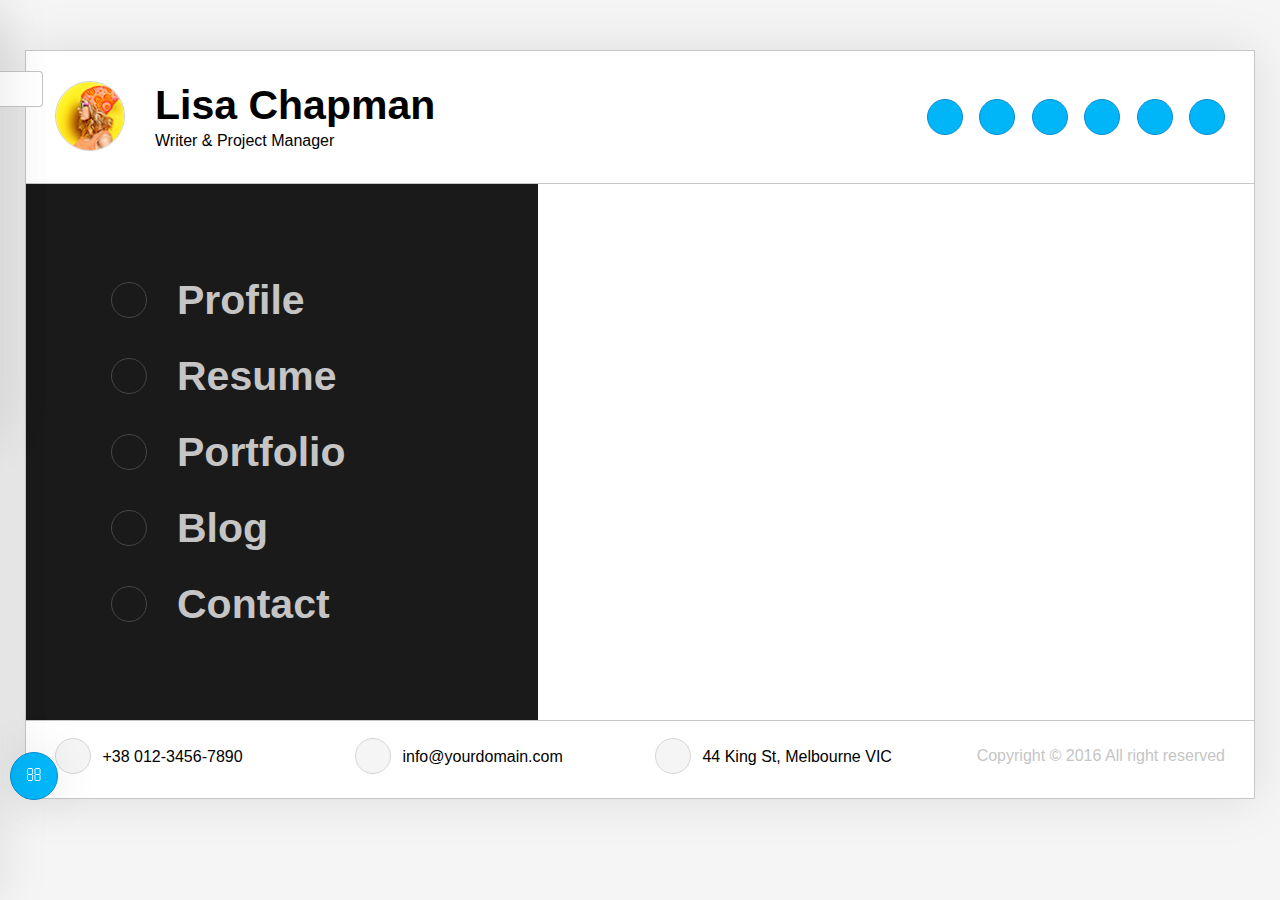
==== index.htm @ a6598695 "initial commit" ====
<!DOCTYPE html>
<!-- saved from url=(0043)https://envato.ukiedev.com/ukiecard/style5/ -->
<html lang="en" class=" js no-touch"><!--<![endif]--><head><meta http-equiv="Content-Type" content="text/html; charset=UTF-8">
    
    <title>Home | ukieCard</title>
    <meta name="author" content="ukieweb">
    <meta name="keywords" content="ukieCard, css3, template, html5 template">
    <meta name="description" content="ukieCard - Personal Vcard &amp; Resume HTML Template">
    <meta name="viewport" content="width=device-width, initial-scale=1, maximum-scale=1">
    <!-- Font Awesome -->
    <link type="text/css" media="all" href="./index_files/font-awesome.min.css" rel="stylesheet">
    <!-- Libs CSS -->
    <link type="text/css" media="all" href="./index_files/bootstrap.min.css" rel="stylesheet">
    <!-- Animate CSS -->
    <link type="text/css" media="all" href="./index_files/animate.css" rel="stylesheet">
    <!-- Template CSS -->
    <link rel="stylesheet" type="text/css" href="./index_files/component.css">
    <link type="text/css" media="all" href="./index_files/contact.form.css" rel="stylesheet">
    <link type="text/css" media="all" href="./index_files/style.css" rel="stylesheet">
    <!-- Switcher CSS -->
    <link type="text/css" media="all" href="./index_files/switcher.css" rel="stylesheet">
    <link href="./index_files/color-blue.css" rel="stylesheet" type="text/css" data-color="color-blue" media="all" id="stylesheet-new">
    <!-- Responsive CSS -->
    <link type="text/css" media="all" href="./index_files/respons.css" rel="stylesheet">
    <!-- Style Switcher -->
    <!-- Favicons -->
    <link rel="apple-touch-icon" sizes="144x144" href="https://envato.ukiedev.com/ukiecard/style5/assets/img/favicons/apple-touch-icon-144x144.png">
    <link rel="apple-touch-icon" sizes="114x114" href="https://envato.ukiedev.com/ukiecard/style5/assets/img/favicons/apple-touch-icon-114x114.png">
    <link rel="apple-touch-icon" sizes="72x72" href="https://envato.ukiedev.com/ukiecard/style5/assets/img/favicons/apple-touch-icon-72x72.png">
    <link rel="apple-touch-icon" href="https://envato.ukiedev.com/ukiecard/style5/assets/img/favicons/apple-touch-icon.png">
    <link rel="shortcut icon" href="https://envato.ukiedev.com/ukiecard/style5/assets/img/favicons/favicon.png">
    <!-- Google Fonts -->
    <link href="./index_files/css" rel="stylesheet" type="text/css">

</head>
<body>

<!-- Load page -->
<div class="animationload" style="display: none;">
    <div class="loader" style="display: none;"></div>
</div>
<!-- End load page -->

<div id="wraper">

    <!-- Start Head section -->
    <header class="head">
        <!-- start container -->
        <div class="container">
            <!-- start row -->
            <div class="row">
                <div class="col-xs-12 col-sm-7 col-lg-7">
                    <img class="foto" src="./index_files/avatar-woman.jpg" alt="Ukieweb">
                    <!-- Title Page -->
                    <h2 class="title-header">Lisa Chapman</h2>
                    <!-- Description Page -->
                    <h4 class="sub-title-header">Writer &amp; Project Manager</h4>
                </div>
                <div class="col-xs-12 col-sm-5 col-lg-5 text-right">
                    <!-- social icon -->
                    <div class="social">
                        <ul class="animated fadeIn visible" data-animation="fadeIn" data-animation-delay="600">
                            <!-- social icons -->
                            <li><a class="ukie-icons hover-animate" href="https://envato.ukiedev.com/ukiecard/style5/#"><i class="fa fa-facebook"></i></a></li>
                            <li><a class="ukie-icons hover-animate" href="https://envato.ukiedev.com/ukiecard/style5/#"><i class="fa fa-twitter"></i></a></li>
                            <li><a class="ukie-icons hover-animate" href="https://envato.ukiedev.com/ukiecard/style5/#"><i class="fa fa-linkedin"></i></a></li>
                            <li><a class="ukie-icons hover-animate" href="https://envato.ukiedev.com/ukiecard/style5/#"><i class="fa fa-google-plus"></i></a></li>
                            <li><a class="ukie-icons hover-animate" href="https://envato.ukiedev.com/ukiecard/style5/#"><i class="fa fa-dribbble"></i></a></li>
                            <li><a class="ukie-icons hover-animate" href="https://envato.ukiedev.com/ukiecard/style5/#"><i class="fa fa-youtube"></i></a></li>
                            <!--
                                <li><a class="ukie-icons hover-animate" href="#"><i class="fa fa-behance"></i></a></li>
                                <li><a class="ukie-icons hover-animate" href="#"><i class="fa fa-pinterest"></i></a></li>
                                <li><a class="ukie-icons hover-animate" href="#"><i class="fa fa-digg"></i></a></li>
                                <li><a class="ukie-icons hover-animate" href="#"><i class="fa fa-deviantart"></i></a></li>
                                <li><a class="ukie-icons hover-animate" href="#"><i class="fa fa-envelope-square"></i></a></li>
                                <li><a class="ukie-icons hover-animate" href="#"><i class="fa fa-delicious"></i></a></li>
                                <li><a class="ukie-icons hover-animate" href="#"><i class="fa fa-instagram"></i></a></li>
                                <li><a class="ukie-icons hover-animate" href="#"><i class="fa fa-dropbox"></i></a></li>
                                <li><a class="ukie-icons hover-animate" href="#"><i class="fa fa-skype"></i></a></li>
                                <li><a class="ukie-icons hover-animate" href="#"><i class="fa fa-tumblr"></i></a></li>
                                <li><a class="ukie-icons hover-animate" href="#"><i class="fa fa-vimeo-square"></i></a></li>
                                <li><a class="ukie-icons hover-animate" href="#"><i class="fa fa-flickr"></i></a></li>
                                <li><a class="ukie-icons hover-animate" href="#"><i class="fa fa-github-alt"></i></a></li>
                                <li><a class="ukie-icons hover-animate" href="#"><i class="fa fa-renren"></i></a></li>
                                <li><a class="ukie-icons hover-animate" href="#"><i class="fa fa-vk"></i></a></li>
                                <li><a class="ukie-icons hover-animate" href="#"><i class="fa fa-xing"></i></a></li>
                                <li><a class="ukie-icons hover-animate" href="#"><i class="fa fa-weibo"></i></a></li>
                                <li><a class="ukie-icons hover-animate" href="#"><i class="fa fa-rss"></i></a></li>
                            -->
                        </ul>
                    </div>
                    <!-- end social icon -->
                </div>
            </div>
            <!-- end row -->
        </div>
        <!-- end container -->
    </header>
    <!-- End Head section -->


    <!-- Start Home-menu section -->
    <section class="home-content">
        <!-- start container -->
        <div class="container">
            <!-- start row -->
            <div class="row">
                <div class="col-xs-12 col-sm-5 col-lg-5 ">
                    <!-- Start Menu section -->
                    <nav class="menu-style4">
                        <!-- start container -->
                        <div class="container">
                            <!-- start row -->
                            <div class="row">
                                <ul>
                                    <li>
                                        <!-- start menu block (profile) -->
                                        <a href="https://envato.ukiedev.com/ukiecard/style5/profile.html" class="menu-li hover-animate">
                                            <!-- icon menu block -->
                                                <span class="ukie-icons hover-animate">
                                                    <i class="fa fa-commenting" aria-hidden="true"></i>
                                                </span>
                                            <!-- name menu block -->
                                            <h2 class="title-header">Profile</h2>
                                        </a>
                                        <!-- end menu block (profile) -->
                                    </li>
                                    <li>
                                        <!-- start menu block (resume) -->
                                        <a href="https://envato.ukiedev.com/ukiecard/style5/resume.html" class="menu-li hover-animate">

                                            <!-- icon menu block -->
                                                <span class="ukie-icons hover-animate">
                                                    <i class="fa fa-file" aria-hidden="true"></i>
                                                </span>
                                            <!-- name menu block -->
                                            <h2 class="title-header">Resume</h2>
                                        </a>
                                        <!-- end menu block (resume) -->
                                    </li>
                                    <li>
                                        <!-- start menu block (portfolio) -->
                                        <a href="https://envato.ukiedev.com/ukiecard/style5/portfolio.html" class="menu-li hover-animate">
                                            <!-- icon menu block -->
                                                <span class="ukie-icons hover-animate">
                                                    <i class="fa fa-folder-open" aria-hidden="true"></i>
                                                </span>
                                            <!-- name menu block -->
                                            <h2 class="title-header">Portfolio</h2>
                                        </a>
                                        <!-- end menu block (portfolio) -->
                                    </li>
                                    <li>
                                        <!-- start menu block (blog) -->
                                        <a href="https://envato.ukiedev.com/ukiecard/style5/blog.html" class="menu-li hover-animate">
                                            <!-- icon menu block -->
                                                <span class="ukie-icons hover-animate">
                                                    <i class="fa fa-pencil" aria-hidden="true"></i>
                                                </span>
                                            <!-- name menu block -->
                                            <h2 class="title-header">Blog</h2>
                                        </a>
                                        <!-- end menu block (portfolio) -->
                                    </li>
                                    <li>
                                        <!-- start menu block (contact) -->
                                        <a href="https://envato.ukiedev.com/ukiecard/style5/contact.html" class="menu-li hover-animate">
                                            <!-- icon menu block -->
                                                <span class="ukie-icons hover-animate">
                                                    <i class="fa fa-envelope" aria-hidden="true"></i>
                                                </span>
                                            <!-- name menu block -->
                                            <h2 class="title-header">Contact</h2>
                                        </a>
                                        <!-- end menu block (contact) -->
                                    </li>
                                </ul>
                            </div>
                            <!-- end row -->
                        </div>
                        <!-- end container -->
                    </nav>
                    <!-- End Menu section -->
                </div>
                <div class="col-xs-12 col-sm-7 col-lg-7 text-right">
                    <!-- Your foto -->
                    <div class="foto-content-woman" style="background-image: url(&#39;./assets/img/woman-photo.jpg&#39;);">
                    </div>
                    <!-- end your foto -->
                </div>

            </div>
            <!-- end row -->
        </div>
        <!-- end container -->
    </section>
    <!-- End Home-header section -->


    <!-- Start Footer section -->
    <footer class="footer">
        <!-- start container -->
        <div class="container">
            <!-- start row -->
            <div class="row">
                <!-- start phone number -->
                <div class="col-xs-12 col-sm-6 col-lg-3">
                    <a href="https://envato.ukiedev.com/ukiecard/style5/#" class="hover-animate">
                        <span class="ukie-icons hover-animate"><i class="fa fa-phone"></i></span> +38 012-3456-7890
                    </a>
                </div>
                <!-- end phone number -->
                <!-- start email -->
                <div class="col-xs-12 col-sm-6 col-lg-3">
                    <a href="https://envato.ukiedev.com/ukiecard/style5/#" class="hover-animate">
                        <span class="ukie-icons hover-animate"><i class="fa fa-paper-plane"></i></span>
                        info@yourdomain.com
                    </a>
                </div>
                <!-- end email -->
                <!-- start address -->
                <div class="col-xs-12 col-sm-6 col-lg-3">
                    <a href="https://envato.ukiedev.com/ukiecard/style5/#" class="hover-animate">
                        <span class="ukie-icons hover-animate"><i class="fa fa-map-marker"></i></span> 44 King St,
                        Melbourne VIC
                    </a>
                </div>
                <!-- end address -->
                <!-- start Copyright -->
                <div class="col-xs-12 col-sm-6 col-lg-3 text-right">
                    <span class="copyright">Copyright © 2016 All right reserved</span>
                </div>
                <!-- end Copyright -->
            </div>
            <!-- end row -->
        </div>
        <!-- end container -->
    </footer>
    <!-- End Footer section -->

</div>

<!-- Scroll to Top -->
<a href="https://envato.ukiedev.com/ukiecard/style5/#" class="btn hover-animate scrollToTop"><i class="fa fa-angle-up"></i></a>
<!-- End Scroll to Top -->

<!-- Style Switcher -->
<!-- delete this from site once you have decided on a colour scheme - follow documentation for insructions -->
<div class="style-switcher style-off">

    <div class="row">
        <div class="col-xs-12 col-sm-12 col-lg-12 text-center">

            <div class="switch-colours clearfix">
                <div class="set clearfix">

                    <h3 class="lighter">Select A Color</h3>

                    <a href="https://envato.ukiedev.com/ukiecard/style5/color-blue" class="new-colour color-blue" id="color-blue" data-color="#00b6f9"></a>
                    <a href="https://envato.ukiedev.com/ukiecard/style5/color-orange" class="new-colour color-orange" id="color-orange" data-color="#ffc400"></a>
                    <a href="https://envato.ukiedev.com/ukiecard/style5/color-purple" class="new-colour color-purple" id="color-purple" data-color="#7c4dff"></a>
                    <a href="https://envato.ukiedev.com/ukiecard/style5/color-green" class="new-colour color-green" id="color-green" data-color="#9ccc65"></a>
                    <a href="https://envato.ukiedev.com/ukiecard/style5/color-red" class="new-colour color-red" id="color-red" data-color="#ff7043"></a>
                    <a href="https://envato.ukiedev.com/ukiecard/style5/color-brown" class="new-colour color-brown" id="color-brown" data-color="#ae8c64"></a>

                    <h3 class="lighter">Select A Background</h3>
                    <a href="https://envato.ukiedev.com/ukiecard/style5/bg-white" class="new-bg bg-white" data-bg="#ffffff"></a>
                    <a href="https://envato.ukiedev.com/ukiecard/style5/bg-grey" class="new-bg bg-grey" data-bg="#f5f5f5"></a>
                    <a href="https://envato.ukiedev.com/ukiecard/style5/bg-light-blue" class="new-bg bg-light-blue" data-bg="#cfd8dc"></a>
                    <a href="https://envato.ukiedev.com/ukiecard/style5/bg-dark-blue" class="new-bg bg-dark-blue" data-bg="#263238"></a>
                    <a href="https://envato.ukiedev.com/ukiecard/style5/bg-dark-purple" class="new-bg bg-dark-purple" data-bg="#1e1f38"></a>
                    <a href="https://envato.ukiedev.com/ukiecard/style5/bg-brown" class="new-bg bg-brown" data-bg="#383231"></a>

                    <h3 class="lighter">Select A Shadow</h3>

                    <div class="switch">
                        <input type="checkbox" name="box_shadow" id="box_shadow">
                        <label><i></i></label>
                    </div>

                </div>
                <!-- end set -->
            </div>

            <div class="style-open">
                <i class="fa fa-tint"></i>
            </div>
            <!-- end style-open -->

        </div>
    </div>
    <!-- end row -->


</div>
<!-- end Style Switcher -->

<!-- Style Contact Form -->
<!-- delete this from site once you have decided on a colour scheme - follow documentation for insructions -->
<!-- Button Style open -->
<div class="style-open-form animated hi-icon-effect-8 undefined visible">
    <i class="hi-icon fa fa-envelope-o ukie-icons hover-animate hi-icon-mobile"></i>
</div>
<!-- End Button Style open -->
<div class="style-contact-form style-off-form">
    <div class="row">
        <div class="col-xs-12 col-sm-12 col-lg-12 ">
            <!-- Start Contact Form -->
            <div class="contact-form">
                <div class="btn-close-form">
                </div>
                <h3 class="title title-contact">Contact Me</h3>
                <p>Use this form to tell me about your project goals and needs. I will be in touch within 24 hours.</p>
                <form action="https://envato.ukiedev.com/ukiecard/style5/assets/php/contact.php" id="contact-form-panel" method="post">
                    <input type="text" id="user-name-panel" name="user-name" value="" placeholder="Name">
                    <input type="email" id="user-email-panel" name="user-email" value="" placeholder="Email">
                    <input type="hidden" id="user-status-panel" name="user-status" value="1">
                    <textarea id="user-message-panel" name="user-message" placeholder="Message"></textarea>
                    <div class="footer-form">
                        <input type="submit" id="submit-btn-panel" class="btn btn-color hover-animate" value="Send Message">
                        <div class="info-message-form">
                            <p>Please fill out all the fields!</p>
                            <span class="close-msg"><i class="fa fa-close"></i></span>
                        </div>
                    </div>
                </form>
            </div>
            <!-- End Contact Form -->
            <!-- End style-open -->
        </div>
    </div>
    <!-- End row -->
</div>
<!-- End Style Contact Form -->

<!-- Scripts -->
<script src="./index_files/jquery-1.11.2.min.js" type="text/javascript"></script>
<script src="./index_files/bootstrap.min.js" type="text/javascript"></script>
<script src="./index_files/jquery.appear.js" type="text/javascript"></script>
<script src="./index_files/jquery.mixitup.min.js" type="text/javascript"></script>
<script src="./index_files/owl.carousel.min.js" type="text/javascript"></script>
<script src="./index_files/jquery.flexslider-min.js" type="text/javascript"></script>
<script src="./index_files/jquery.inview.min.js" type="text/javascript"></script>
<script src="./index_files/jquery.knob.min.js" type="text/javascript"></script>
<script src="./index_files/jquery.cookie.js" type="text/javascript"></script>
<script src="./index_files/jquery.ratyli.js" type="text/javascript"></script>
<script src="./index_files/modernizr.custom.js" type="text/javascript"></script>
<script src="./index_files/contact_scripts.js" type="text/javascript"></script>
<script src="./index_files/scripts.js" type="text/javascript"></script>

</body></html>
---- index_files/component.css ----
@font-face {
	font-family: 'FontAwesome';
	font-weight: normal;
	font-style: normal;
}

.hi-icon-wrap {
	text-align: center;
	margin: 0 auto;
	padding: 2em 0 3em;
}

.hi-icon {
	display: inline-block;
	font-size: 0px;
	cursor: pointer;
	margin: 15px 30px;
	width: 90px;
	height: 90px;
	border-radius: 50%;
	text-align: center;
	position: relative;
	z-index: 1;
	color: #fff;
}

.hi-icon:after {
	pointer-events: none;
	position: absolute;
	width: 100%;
	height: 100%;
	border-radius: 50%;
	content: '';
	-webkit-box-sizing: content-box; 
	-moz-box-sizing: content-box; 
	box-sizing: content-box;
}

.hi-icon:before {
	font-family: 'FontAwesome';
	speak: none;
	font-size: 48px;
	line-height: 90px;
	font-style: normal;
	font-weight: normal;
	font-variant: normal;
	text-transform: none;
	display: block;
	-webkit-font-smoothing: antialiased;
}

/* Effect 1 */
.hi-icon-effect-1 .hi-icon {
	background: rgba(255,255,255,0.1);
	-webkit-transition: background 0.2s, color 0.2s;
	-moz-transition: background 0.2s, color 0.2s;
	transition: background 0.2s, color 0.2s;
}

.hi-icon-effect-1 .hi-icon:after {
	top: -7px;
	left: -7px;
	padding: 7px;
	box-shadow: 0 0 0 4px #fff;
	-webkit-transition: -webkit-transform 0.2s, opacity 0.2s;
	-webkit-transform: scale(.8);
	-moz-transition: -moz-transform 0.2s, opacity 0.2s;
	-moz-transform: scale(.8);
	-ms-transform: scale(.8);
	transition: transform 0.2s, opacity 0.2s;
	transform: scale(.8);
	opacity: 0;
}

/* Effect 1a */
.hi-icon-effect-1a .hi-icon:hover {
	background: rgba(255,255,255,1);
	color: #41ab6b;
}

.hi-icon-effect-1a .hi-icon:hover:after {
	-webkit-transform: scale(1);
	-moz-transform: scale(1);
	-ms-transform: scale(1);
	transform: scale(1);
	opacity: 1;
}

/* Effect 1b */
.hi-icon-effect-1b .hi-icon:hover {
	background: rgba(255,255,255,1);
	color: #41ab6b;
}

.hi-icon-effect-1b .hi-icon:after {
	-webkit-transform: scale(1.2);
	-moz-transform: scale(1.2);
	-ms-transform: scale(1.2);
	transform: scale(1.2);
}

.hi-icon-effect-1b .hi-icon:hover:after {
	-webkit-transform: scale(1);
	-moz-transform: scale(1);
	-ms-transform: scale(1);
	transform: scale(1);
	opacity: 1;
}

/* Effect 2 */
.hi-icon-effect-2 .hi-icon {
	color: #eea303;
	box-shadow: 0 0 0 3px #fff;
	-webkit-transition: color 0.3s;
	-moz-transition: color 0.3s;
	transition: color 0.3s;
}

.hi-icon-effect-2 .hi-icon:after {
	top: -2px;
	left: -2px;
	padding: 2px;
	z-index: -1;
	background: #fff;
	-webkit-transition: -webkit-transform 0.2s, opacity 0.2s;
	-moz-transition: -moz-transform 0.2s, opacity 0.2s;
	transition: transform 0.2s, opacity 0.2s;
}

/* Effect 2a */
.hi-icon-effect-2a .hi-icon:hover {
	color: #eea303;
}

.hi-icon-effect-2a .hi-icon:hover:after {
	-webkit-transform: scale(0.85);
	-moz-transform: scale(0.85);
	-ms-transform: scale(0.85);
	transform: scale(0.85);
}

/* Effect 2b */
.hi-icon-effect-2b .hi-icon:hover:after {
	-webkit-transform: scale(0);
	-moz-transform: scale(0);
	-ms-transform: scale(0);
	transform: scale(0);
	opacity: 0;
	-webkit-transition: -webkit-transform 0.4s, opacity 0.2s;
	-moz-transition: -moz-transform 0.4s, opacity 0.2s;
	transition: transform 0.4s, opacity 0.2s;
}

.hi-icon-effect-2b .hi-icon:hover {
	color: #fff;
}

/* Effect 3 */
.hi-icon-effect-3 .hi-icon {
	box-shadow: 0 0 0 4px #fff;
	-webkit-transition: color 0.3s;
	-moz-transition: color 0.3s;
	transition: color 0.3s;
}

.hi-icon-effect-3 .hi-icon:after {
	top: -2px;
	left: -2px;
	padding: 2px;
	z-index: -1;
	background: #fff;
	-webkit-transition: -webkit-transform 0.2s, opacity 0.3s;
	-moz-transition: -moz-transform 0.2s, opacity 0.3s;
	transition: transform 0.2s, opacity 0.3s;
}

/* Effect 3a */
.hi-icon-effect-3a .hi-icon {
	color: #f06060;
}

.hi-icon-effect-3a .hi-icon:hover {
	color: #fff;
}

.hi-icon-effect-3a .hi-icon:hover:after {
	-webkit-transform: scale(1.3);
	-moz-transform: scale(1.3);
	-ms-transform: scale(1.3);
	transform: scale(1.3);
	opacity: 0;
}

/* Effect 3b */
.hi-icon-effect-3b .hi-icon {
	color: #fff;
}

.hi-icon-effect-3b .hi-icon:hover {
	color: #f06060;
}

.hi-icon-effect-3b .hi-icon:after {
	-webkit-transform: scale(1.3);
	-moz-transform: scale(1.3);
	-ms-transform: scale(1.3);
	transform: scale(1.3);
	opacity: 0;
}

.hi-icon-effect-3b .hi-icon:hover:after {
	-webkit-transform: scale(1);
	-moz-transform: scale(1);
	-ms-transform: scale(1);
	transform: scale(1);
	opacity: 1;
}

/* Effect 4 */
.hi-icon-effect-4 .hi-icon {
	width: 92px;
	height: 92px;
	box-shadow: 0 0 0 4px rgba(255,255,255,1);	
}

.hi-icon-effect-4a .hi-icon {
	-webkit-transition: box-shadow 0.2s;
	-moz-transition: box-shadow 0.2s;
	transition: box-shadow 0.2s;
}

.hi-icon-effect-4 .hi-icon:before {
	line-height: 92px;
}

.hi-icon-effect-4 .hi-icon:after {
	top: -4px;
	left: -4px;
	padding: 0;
	z-index: 10;
	border: 4px dashed #fff;
}

.hi-icon-effect-4 .hi-icon:hover {
	box-shadow: 0 0 0 0 rgba(255,255,255,0);
	color: #fff;
}

/* Effect 4b */
.hi-icon-effect-4b .hi-icon:hover {
	-webkit-transition: box-shadow 0.2s;
	-moz-transition: box-shadow 0.2s;
	transition: box-shadow 0.2s;
}

.hi-icon-effect-4b .hi-icon:hover:after {
	-webkit-animation: spinAround 9s linear infinite;
	-moz-animation: spinAround 9s linear infinite;
	animation: spinAround 9s linear infinite;
}

@-webkit-keyframes spinAround {
	from {
		-webkit-transform: rotate(0deg)
	}
	to {
		-webkit-transform: rotate(360deg);
	}
}
@-moz-keyframes spinAround {
	from {
		-moz-transform: rotate(0deg)
	}
	to {
		-moz-transform: rotate(360deg);
	}
}
@keyframes spinAround {
	from {
		transform: rotate(0deg)
	}
	to {
		transform: rotate(360deg);
	}
}

/* Effect 5 */
.hi-icon-effect-5 .hi-icon {
	box-shadow: 0 0 0 4px rgba(255,255,255,1);
	overflow: hidden;
	-webkit-transition: background 0.3s, color 0.3s, box-shadow 0.3s;
	-moz-transition: background 0.3s, color 0.3s, box-shadow 0.3s;
	transition: background 0.3s, color 0.3s, box-shadow 0.3s;
}

.hi-icon-effect-5 .hi-icon:after {
	display: none;
}

.hi-icon-effect-5 .hi-icon:hover {
	background: rgba(255,255,255,1);
	color: #702fa8;
	box-shadow: 0 0 0 8px rgba(255,255,255,0.3);
}

.hi-icon-effect-5a .hi-icon:hover:before {
	-webkit-animation: toRightFromLeft 0.3s forwards;
	-moz-animation: toRightFromLeft 0.3s forwards;
	animation: toRightFromLeft 0.3s forwards;
}

@-webkit-keyframes toRightFromLeft {
	49% {
		-webkit-transform: translate(100%);
	}
	50% {
		opacity: 0;
		-webkit-transform: translate(-100%);
	}
	51% {
		opacity: 1;
	}
}
@-moz-keyframes toRightFromLeft {
	49% {
		-moz-transform: translate(100%);
	}
	50% {
		opacity: 0;
		-moz-transform: translate(-100%);
	}
	51% {
		opacity: 1;
	}
}
@keyframes toRightFromLeft {
	49% {
		transform: translate(100%);
	}
	50% {
		opacity: 0;
		transform: translate(-100%);
	}
	51% {
		opacity: 1;
	}
}

.hi-icon-effect-5b .hi-icon:hover:before {
	-webkit-animation: toLeftFromRight 0.3s forwards;
	-moz-animation: toLeftFromRight 0.3s forwards;
	animation: toLeftFromRight 0.3s forwards;
}

@-webkit-keyframes toLeftFromRight {
	49% {
		-webkit-transform: translate(-100%);
	}
	50% {
		opacity: 0;
		-webkit-transform: translate(100%);
	}
	51% {
		opacity: 1;
	}
}
@-moz-keyframes toLeftFromRight {
	49% {
		-moz-transform: translate(-100%);
	}
	50% {
		opacity: 0;
		-moz-transform: translate(100%);
	}
	51% {
		opacity: 1;
	}
}
@keyframes toLeftFromRight {
	49% {
		transform: translate(-100%);
	}
	50% {
		opacity: 0;
		transform: translate(100%);
	}
	51% {
		opacity: 1;
	}
}

.hi-icon-effect-5c .hi-icon:hover:before {
	-webkit-animation: toTopFromBottom 0.3s forwards;
	-moz-animation: toTopFromBottom 0.3s forwards;
	animation: toTopFromBottom 0.3s forwards;
}

@-webkit-keyframes toTopFromBottom {
	49% {
		-webkit-transform: translateY(-100%);
	}
	50% {
		opacity: 0;
		-webkit-transform: translateY(100%);
	}
	51% {
		opacity: 1;
	}
}
@-moz-keyframes toTopFromBottom {
	49% {
		-moz-transform: translateY(-100%);
	}
	50% {
		opacity: 0;
		-moz-transform: translateY(100%);
	}
	51% {
		opacity: 1;
	}
}
@keyframes toTopFromBottom {
	49% {
		transform: translateY(-100%);
	}
	50% {
		opacity: 0;
		transform: translateY(100%);
	}
	51% {
		opacity: 1;
	}
}

.hi-icon-effect-5d .hi-icon:hover:before {
	-webkit-animation: toBottomFromTop 0.3s forwards;
	-moz-animation: toBottomFromTop 0.3s forwards;
	animation: toBottomFromTop 0.3s forwards;
}

@-webkit-keyframes toBottomFromTop {
	49% {
		-webkit-transform: translateY(100%);
	}
	50% {
		opacity: 0;
		-webkit-transform: translateY(-100%);
	}
	51% {
		opacity: 1;
	}
}
@-moz-keyframes toBottomFromTop {
	49% {
		-moz-transform: translateY(100%);
	}
	50% {
		opacity: 0;
		-moz-transform: translateY(-100%);
	}
	51% {
		opacity: 1;
	}
}
@keyframes toBottomFromTop {
	49% {
		transform: translateY(100%);
	}
	50% {
		opacity: 0;
		transform: translateY(-100%);
	}
	51% {
		opacity: 1;
	}
}

/* Effect 6 */
.hi-icon-effect-6 .hi-icon {
	box-shadow: 0 0 0 4px rgba(255,255,255,1);
	-webkit-transition: background 0.2s, color 0.2s;
	-moz-transition: background 0.2s, color 0.2s;
	transition: background 0.2s, color 0.2s;
}

.hi-icon-effect-6 .hi-icon:hover {
	background: rgba(255,255,255,1);
	color: #64bb5d;
}

.hi-icon-effect-6 .hi-icon:hover:before {
	-webkit-animation: spinAround 2s linear infinite;
	-moz-animation: spinAround 2s linear infinite;
	animation: spinAround 2s linear infinite;
}

/* Effect 7 */
.hi-icon-effect-7 .hi-icon {
	box-shadow: 0 0 0 4px rgba(255,255,255,1);
	-webkit-transition: background 0.2s, color 0.2s;
	-moz-transition: background 0.2s, color 0.2s;
	transition: background 0.2s, color 0.2s;	
}

.hi-icon-effect-7 .hi-icon:hover {
	color: #fff;
}

.hi-icon-effect-7 .hi-icon:after {
	top: -8px;
	left: -8px;
	padding: 8px;
	z-index: -1;
	opacity: 0;
}

/* Effect 7a */
.hi-icon-effect-7a .hi-icon:after {
	box-shadow: 0 0 0 rgba(255,255,255,1);
	-webkit-transition: opacity 0.2s, box-shadow 0.2s;
	-moz-transition: opacity 0.2s, box-shadow 0.2s;
	transition: opacity 0.2s, box-shadow 0.2s;
}

.hi-icon-effect-7a .hi-icon:hover:after {
	opacity: 1;
	box-shadow: 3px 3px 0 rgba(255,255,255,1);
}

.hi-icon-effect-7a .hi-icon:before {
	-webkit-transform: scale(0.8);
	-moz-transform: scale(0.8);
	-ms-transform: scale(0.8);
	transform: scale(0.8);
	opacity: 0.7;
	-webkit-transition: -webkit-transform 0.2s, opacity 0.2s;
	-moz-transition: -moz-transform 0.2s, opacity 0.2s;
	transition: transform 0.2s, opacity 0.2s;
}

.hi-icon-effect-7a .hi-icon:hover:before {
	-webkit-transform: scale(1);
	-moz-transform: scale(1);
	-ms-transform: scale(1);
	transform: scale(1);
	opacity: 1;
}

/* Effect 7b */
.hi-icon-effect-7b .hi-icon:after {
	box-shadow: 3px 3px rgba(255,255,255,1);
	-webkit-transform: rotate(-90deg);
	-moz-transform: rotate(-90deg);
	-ms-transform: rotate(-90deg);
	transform: rotate(-90deg);
	-webkit-transition: opacity 0.2s, -webkit-transform 0.2s;
	-moz-transition: opacity 0.2s, -moz-transform 0.2s;
	transition: opacity 0.2s, transform 0.2s;
}

.hi-icon-effect-7b .hi-icon:hover:after {
	opacity: 1;
	-webkit-transform: rotate(0deg);
	-moz-transform: rotate(0deg);
	-ms-transform: rotate(0deg);
	transform: rotate(0deg);
}

.hi-icon-effect-7b .hi-icon:before {
	-webkit-transform: scale(0.8);
	-moz-transform: scale(0.8);
	-ms-transform: scale(0.8);
	transform: scale(0.8);
	opacity: 0.7;
	-webkit-transition: -webkit-transform 0.2s, opacity 0.2s;
	-moz-transition: -moz-transform 0.2s, opacity 0.2s;
	transition: transform 0.2s, opacity 0.2s;
}

.hi-icon-effect-7b .hi-icon:hover:before {
	-webkit-transform: scale(1);
	-moz-transform: scale(1);
	-ms-transform: scale(1);
	transform: scale(1);
	opacity: 1;
}

/* Effect 8 */
.hi-icon-effect-8 .hi-icon {
	background: rgba(255,255,255,0.1);
	-webkit-transition: -webkit-transform ease-out 0.1s, background 0.2s;
	-moz-transition: -moz-transform ease-out 0.1s, background 0.2s;
	transition: transform ease-out 0.1s, background 0.2s;
}

.hi-icon-effect-8 .hi-icon:after {
	top: 0;
	left: 0;
	padding: 0;
	z-index: -1;
	box-shadow: 0 0 0 2px rgba(255,255,255,0.1);
	opacity: 0;
	-webkit-transform: scale(0.9);
	-moz-transform: scale(0.9);
	-ms-transform: scale(0.9);
	transform: scale(0.9);
}

.hi-icon-effect-8 .hi-icon:hover {
	background: rgba(255,255,255,0.05);
	-webkit-transform: scale(0.93);
	-moz-transform: scale(0.93);
	-ms-transform: scale(0.93);
	transform: scale(0.93);
	color: #fff;
}

.hi-icon-effect-8 .hi-icon:hover:after {
	-webkit-animation: sonarEffect 1.3s ease-out 75ms;
	-moz-animation: sonarEffect 1.3s ease-out 75ms;
	animation: sonarEffect 1.3s ease-out 75ms;
}

@-webkit-keyframes sonarEffect {
	0% {
		opacity: 0.3;
	}
	40% {
		opacity: 0.5;
		box-shadow: 0 0 0 2px rgba(255,255,255,0.1), 0 0 10px 10px #3851bc, 0 0 0 10px rgba(255,255,255,0.5);
	}
	100% {
		box-shadow: 0 0 0 2px rgba(255,255,255,0.1), 0 0 10px 10px #3851bc, 0 0 0 10px rgba(255,255,255,0.5);
		-webkit-transform: scale(1.5);
		opacity: 0;
	}
}
@-moz-keyframes sonarEffect {
	0% {
		opacity: 0.3;
	}
	40% {
		opacity: 0.5;
		box-shadow: 0 0 0 2px rgba(255,255,255,0.1), 0 0 10px 10px #3851bc, 0 0 0 10px rgba(255,255,255,0.5);
	}
	100% {
		box-shadow: 0 0 0 2px rgba(255,255,255,0.1), 0 0 10px 10px #3851bc, 0 0 0 10px rgba(255,255,255,0.5);
		-moz-transform: scale(1.5);
		opacity: 0;
	}
}
@keyframes sonarEffect {
	0% {
		opacity: 0.3;
	}
	40% {
		opacity: 0.5;
		box-shadow: 0 0 0 2px rgba(255,255,255,0.1), 0 0 10px 10px #3851bc, 0 0 0 10px rgba(255,255,255,0.5);
	}
	100% {
		box-shadow: 0 0 0 2px rgba(255,255,255,0.1), 0 0 10px 10px #3851bc, 0 0 0 10px rgba(255,255,255,0.5);
		transform: scale(1.5);
		opacity: 0;
	}
}

/* Effect 9 */
.hi-icon-effect-9 .hi-icon {
	-webkit-transition: box-shadow 0.2s;
	-moz-transition: box-shadow 0.2s;
	transition: box-shadow 0.2s;
}

.hi-icon-effect-9 .hi-icon:after {
	top: 0;
	left: 0;
	padding: 0;
	box-shadow: 0 0 0 3px #fff;
	-webkit-transition: -webkit-transform 0.2s, opacity 0.2s;
	-moz-transition: -moz-transform 0.2s, opacity 0.2s;
	transition: transform 0.2s, opacity 0.2s;
}

/* Effect 9a */
.hi-icon-effect-9a .hi-icon:hover:after {
	-webkit-transform: scale(0.85);
	-moz-transform: scale(0.85);
	-ms-transform: scale(0.85);
	transform: scale(0.85);
	opacity: 0.5;
}

.hi-icon-effect-9a .hi-icon:hover {
	box-shadow: 0 0 0 10px rgba(255,255,255,1);
	color: #fff;
}

/* Effect 9b */
.hi-icon-effect-9b .hi-icon:hover:after {
	-webkit-transform: scale(0.85);
	-moz-transform: scale(0.85);
	-ms-transform: scale(0.85);
	transform: scale(0.85);
}

.hi-icon-effect-9b .hi-icon:hover {
	box-shadow: 0 0 0 10px rgba(255,255,255,0.4);
	color: #fff;
}
---- index_files/contact.form.css ----
/* ==============================================

Template: ukieCard
Version: 1.8.1
Author:	Ukieweb

============================================== */

.style-contact-form{
    left: 0;
    display: block;
    position: fixed;
    bottom: 0;
    width: 365px;
    height: 100%;
    -webkit-transition: all 0.5s ease-in-out;
    -moz-transition: all 0.5s ease-in-out;
    -ms-transition: all 0.5s ease-in-out;
    -o-transition: all 0.5s ease-in-out;
    transition: all 0.5s ease-in-out;
    background-color: #ffffff;
    box-shadow: 0 0 50px rgba(0, 0, 0, 0.1);
    border: 1px solid #C3C3C3;
    z-index: 9999999;
}
.style-contact-form .btn-close-form{
    width: 36px;
    height: 36px;
    margin-top: 45px;
    background-image: url("../img/close.svg");
    background-repeat: no-repeat;
    background-position: center;
    background-size: 100%;
    display: inline-block;
    cursor: pointer;
}
.style-contact-form .contact-form{
    padding: 0 30px;
    text-align: right;
}
.style-contact-form .contact-form p{
    margin: 12px 0 38px 0;
    font-weight: 400;
    text-align: left;
}
.style-contact-form .title-contact{
    margin: 25px 0 16px 0;
    text-align: left;
    line-height: 36px;
}
.style-contact-form .contact-form input[type="submit"]{
    float: left;
}
.style-open-form{
    display: block;
    cursor: pointer;
    position: fixed;
    z-index: 9999999;
    bottom: 100px;
    left: 10px;
}
.style-open-form .ukie-icons{
    font-size: 16px;
    width: 48px;
    height: 48px;
    line-height: 44px;
    margin: 0;
    box-shadow: 0px 0px 50px rgba(0, 0, 0, 0.1);
}
.style-off-form{
    left: -365px;
}
.hi-icon:before {
    font-family: 'FontAwesome';
    font-size: 16px;
    line-height: 45px;
}

.hi-icon-screen:before {
    content: "\f003";
}
.hi-icon-mobile:before {
    content: "\f003";
}
.hi-icon-effect-8 .hi-icon:hover:after {
    -webkit-animation: sonarEffect 1.3s ease-out 75ms;
    -moz-animation: sonarEffect 1.3s ease-out 75ms;
    animation: sonarEffect 1.3s ease-out 75ms;
}

@media (max-width: 991px){
    .style-contact-form, .style-open-form{
        display: none;
    }
}
---- index_files/style.css ----
/* ==============================================

Template: ukieCard
Version: 1.8.1
Author:	Ukieweb

    - General setting
    - Menu-navigation
    - Home header
    - Menu section
    - Footer section
    - Home section
    - Content
    - Skills section
    - Portfolio
    - Contact
    - Info
    - Profile
    - Pricing
    - Instagram Feed
    - My thoughts
    - Total numbers
    - Animationload
    - Animated setting
    - Calendar

================================================ */

/* ------------------
    General setting
--------------------*/
*{
    font-family: 'Raleway', Helvetica, Arial, sans-serif;
    font-weight: 300;
}
body {
    font-size: 16px;
    line-height: 24px;
    margin: 0 auto;
}
h1, h2, h3, h4, h5, h6{
    font-weight: 600;
}
h1 {
    font-size: 66px;
    line-height: 72px;
    margin-top: 48px;
    margin-bottom: 24px;
}
h2 {
    font-size: 41px;
    line-height: 48px;
    margin-top: 48px;
    margin-bottom: 24px;
}
h3 {
    font-size: 26px;
    line-height: 48px;
    margin-top: 24px;
    margin-bottom: 24px;
}
h4 {
    font-size: 16px;
    line-height: 24px;
    margin-top: 24px;
    margin-bottom: 24px;
}
p, ul, ol, pre, table, blockquote {
    margin-top: 12px;
    margin-bottom: 12px;
}
hr {
    border: 1px solid;
    margin: -1px 0;
}
ul ul, ol ol, ul ol, ol ul {
    margin-top: 0;
    margin-bottom: 0;
}
b, strong, em, small, code {
    line-height: 1;
}
table{
    margin: 0;
    padding: 0;
}
sup, sub {
    vertical-align: baseline;
    position: relative;
    top: -0.4em;
}
sub {
    top: 0.4em;
}
a{
    text-decoration: none;
    outline: none;
}
a:hover, a:visited, a:focus, a:active{
    text-decoration: none;
    outline: none;
}
.container {
    padding-right: 0px;
    padding-left: 0px;
}
.hover-animate{
    cursor: pointer;
    -webkit-transition: all 0.5s ease-in-out;
    -moz-transition: all 0.5s ease-in-out;
    -ms-transition: all 0.5s ease-in-out;
    -o-transition: all 0.5s ease-in-out;
    transition: all 0.5s ease-in-out;
}
.text-right{
    text-align: right;
}
.text-left{
    text-align: left;
}
.text-center{
    text-align: center;
}
.font-weight-m{
    font-weight: 500;
}
.social ul{
    padding: 0;
    margin: 12px 0;
}
.social li{
    display: inline-block;
    list-style: none;
}
.ukie-icons {
    display: inline-block;
    font-size: 16px;
    width: 36px;
    height: 36px;
    line-height: 36px;
    text-align: center;
    margin: 0px 7px 7px;
    border-radius: 50%;
    border-style: solid;
    border-width: 1px;
}
.ukie-icons:first-child{
    margin-left: 0px;
}
.ukie-icons:hover{
}
.btn{
    border-style: solid;
    border-width: 1px;
    padding: 0px 20px;
    line-height: 38px;
    font-size: 16px;
    border-radius: 50px;
    margin-right: 10px;
    margin-top: 10px;
}
.width-td{
    width: 100px;
}
.width-td1{
    width: 150px;
}
.title-resume{
    margin-bottom: 30px;
}
.title-contact{
    margin-bottom: 30px;
}
.title-blog{
    margin-bottom: 0px;
}
.btn:hover{
}
.btn-color{
}
.btn-color:hover{
}
.block-grey{
    width: 100%;
    border-style: solid;
    border-width: 1px;
    padding: 30px;
}
.block-grey table{
    width: 100%;
}
.block-grey table td{
    line-height: 16px;
    padding-bottom: 18px;
}
.border-bottom{
    border-bottom-width: 1px;
    border-bottom-style: solid;
}
.border-top{
    border-top-width: 1px;
    border-top-style: solid;
}
.border-left{
    border-left-width: 1px;
    border-left-style: solid;
}
.border-right{
    border-right-width: 1px;
    border-right-style: solid;
}
.padding-block{
    padding-top: 48px;
    padding-bottom: 48px;
}
#wraper{
    border-width: 1px;
    border-style: solid;
    margin: 50px auto;
    width: 1230px;
}
.scrollToTop {
    width: 40px;
    height: 40px;
    padding: 0;
    line-height: 40px;
    text-align: center;
    position: fixed;
    bottom: 100px;
    right: 0px;
    display: none;
}
.wraper-card .head .logo-page {
    margin-right: 0;
    float: right;
}

.profile .head, .resume .head, .portfolio-header .head, .blog .head, .contact .head {
    border-top-width: 1px;
    border-top-style: solid;
}

#contents .blog .post {
    border: 0;
    padding-bottom: 0;
}
#contents .btn-center .btn{
    margin-right: 0;
    margin-top: 0;
}
#contents .portfolio-section .btn-center .btn{
    margin-top: 15px;
}
/* ------------------
    Menu-navigation
--------------------*/
.navbar-inverse .navbar-collapse, .navbar-inverse .navbar-form {
    border: none;
}

.navigation-top {
    width: 100%;
    padding: 0;
    border-bottom: 1px solid;
}

.nav {
    float: none;
    display: block;
    text-align: center;
}

.nav > li > a {
    position: relative;
    display: block;
    padding: 0;
    line-height: 46px;
    font-weight: 600;
}
.nav > li {
    margin-left: 10px;
    margin-right: 10px;
    text-align: center;
    float: none;
    display: inline-block;
}

.navbar-wrapper {
    margin-top: 0;
    position: relative;
    z-index: 200;
    width: 100%;
}

.navbar.navbar-inverse.navbar-static-top {
    background: #ffffff;
    margin-bottom: 0;
}

.navbar.navbar-inverse.navbar-static-top a {
    border-bottom: 2px solid;
    line-height: 48px;
}

.navbar {
    border: none;
}
.navbar.navbar-inverse.navbar-static-top a:hover {
    border-bottom: 2px solid;
    line-height: 48px;
}

.navbar-inverse .navbar-nav a{
    -webkit-transition: all 0.8s ease;
    -moz-transition: all 0.8s ease;
    -o-transition: all 0.8s ease;
    transition: all 0.8s ease;
}
.navbar-inverse .navbar-nav > .active > a, .navbar-inverse .navbar-nav > .active > a:focus, .navbar-inverse .navbar-nav > .active > a:hover {
    border-bottom: 2px solid;
    font-weight: 600;
}


/* ------------------
    Home header
--------------------*/
.home-header .foto{
    border-radius: 50%;
    border-width: 1px;
    border-style: solid;
    width: 232px;
    height: 232px;
    overflow: hidden;
    display: inline-block;
}
.home-header .foto img{
    width: 232px;
    height: 232px;
}
.home-header .title{
    text-transform: uppercase;
    margin-bottom: 0;
}
.home-header .sub-title{
    font-weight: 300;
    margin: 0;
    line-height: 34px;
}
.home-header  .full-length-photo{
    margin-top: 24px;
}

/* ------------------
    Menu section
--------------------*/
.menu{
    padding: 48px 0;
    text-align: center;
}
.menu .menu-li{
    display: inline-block;
    width: 170px;
    margin-left: 20px;
    margin-right: 20px;
}
.menu .menu-li .foto {
    display: block;
}
.menu .menu-li .name{
    text-underline: none;
    margin-top: 13px;
    display: block;
}

.menu-style1{
    padding: 48px 0;
    text-align: center;
}
.menu-style1 .menu-li{
    display: inline-block;
    position: relative;
    width: 170px;
    height: 170px;
    margin-left: 20px;
    margin-right: 20px;
    overflow: hidden;
    border-style: solid;
    border-width: 1px;
    border-radius: 50%;
    border-color: #cccccc;
}
.menu-style1 .menu-li .name{
    text-underline: none;
    top: 0px;
    padding-top: 75px;
    display: block;
    text-align: center;
    width: 170px;
    height: 170px;
    font-size: 21px;
    z-index: 3;
}
.menu-style1 .menu-li .foto{
    display: block;
    overflow: hidden;
    z-index: 4;
    position: relative;
    -webkit-transition: all 0.5s ease-in-out;
    -moz-transition: all 0.5s ease-in-out;
    -ms-transition: all 0.5s ease-in-out;
    -o-transition: all 0.5s ease-in-out;
    transition: all 0.5s ease-in-out;
}
.menu-style1 .menu-li:hover .foto{
    margin-top: -172px;
}

.small-menu{
    margin: 125px 0 40px;
    position: relative;
}
.small-menu .arrow{
    background: url("../img/arrow.png") left top no-repeat;
    width: 300px;
    height: 200px;
    position: absolute;
    top: -35px;
    left: 95px;
}
.small-menu .open-menu{
    font-family: "The Girl Next Door";
    position: absolute;
    font-size: 30px;
    top: 40px;
    left: 130px;;
}
.icons-menu {
    height: 100px;
    margin: 0 auto;
    -webkit-filter: url("#goo");
    position: relative;
}
.icons-menu-button,
.icons-menu-toggle-button {
    position: absolute;
    display: inline-block;
    left: 0;
    top: 0;
    border-radius: 50%;
    width: 70px;
    height: 70px;
    line-height: 70px;
    margin-left: 0;
    margin-top: 0;
    text-align: center;
    border: none;
    outline: none;
}
.icons-menu-button {
    font-size: 30px;
    -webkit-transform: scale(0.95, 0.95);
    transform: scale(0.95, 0.95);
}
a.icons-menu-button {
    border-style: solid;
    border-width: 1px;
}
a.icons-menu-button:hover,
a.icons-menu-button:focus,
.icons-menu-toggle-button:hover{
    border-style: solid;
    border-width: 1px;
}
.icons-menu-toggle-button {
    z-index: 9;
    border-style: solid;
    border-width: 1px;
    font-size: 20px;
}
.icons-menu-items {
    list-style-type: none;
    padding: 0;
    margin: 0;
}
.icons-menu-item {
    display: inline-block;
}

.menu-style3 title{
text-align: center;
}


/* ------------------
    Footer section
--------------------*/
.footer{
    line-height: 36px;
    padding: 17px 0;
    border-top-width: 1px;
    border-top-style: solid;
}
.footer a{
}
.footer .ukie-icons{
}
.footer a:hover{
}
.footer a:hover .ukie-icons{
}
.footer .copyright{
}


/* ------------------
    Home section
--------------------*/
.head{
    padding-top: 30px;
    padding-bottom: 30px;
    border-bottom-width: 1px;
    border-bottom-style: solid;
}
.head .title{
    margin: 0;
}
.head .sub-title{
    margin: 0;
    font-weight: 300;
}
.head .logo-page{
    margin-right: 30px;
    float: left;
}
.head .btn-close{
    width: 36px;
    height: 36px;
    margin-top: 16px;
    margin-right: 16px;
    background-image: url("../img/close.svg");
    background-repeat: no-repeat;
    background-position: center;
    background-size: 100%;
    display: inline-block;
    cursor: pointer;
}
.head .btn-close:hover{
    -ms-transform: rotate(270deg);
    -webkit-transform: rotate(270deg);
    transform: rotate(270deg);
}
.head .btn-close-search{
    width: 36px;
    height: 36px;
    margin-top: 16px;
    margin-right: 16px;
    background-image: url("../img/close-white.svg");
    background-repeat: no-repeat;
    background-position: center;
    background-size: 100%;
    display: inline-block;
    cursor: pointer;
}
.head .btn-close-search:hover{
    -ms-transform: rotate(270deg);
    -webkit-transform: rotate(270deg);
    transform: rotate(270deg);
}
.head .social ul{
    margin: 18px 0;
}
.head .social li{
    margin: 0 0 0 12px;
}
.head .social a{
    margin:0;
}
.head .foto{
    border-radius: 50%;
    border-width: 1px;
    border-style: solid;
    width: 70px;
    height: 70px;
    overflow: hidden;
    display: inline-block;
    float: left;
    margin-right: 30px;
}
.title-header{
    font-weight: 700;
    font-size: 41px;
    margin:0;
}
.sub-title-header{
    font-weight: 400;
    font-size: 16px;
    margin: 0;
}
.home-content .title-header{
    text-align: center;
    margin-top: 10px;
}
.home-content .sub-title-header{
    text-align: center;
}
.home-content .container{
    width: 100%;
}
.home-content .row, .home-content .col-lg-7, .home-content .col-lg-5{
    padding: 0;
    margin-right: 0;
    margin-left: 0;
}
.home-content a .port-item-cont {
    position: relative;
    top: 0;
    left: 0;
    text-align: center;
    padding-bottom: 0;
    opacity: 0;
    -webkit-transition: all 0.3s;
    transition: all 0.3s;
}
.home-content a:hover .port-item-cont, .home-content a .port-item-cont.touch {
    opacity: 1;
    padding-top: 2%;
}
.menu-style3{
    margin: 68px 0;
}
.menu-style3 .title-header{
    line-height: 41px;
}
.menu-style3 .sub-title-header{
    line-height: 16px;
}
.menu-style3 ul{
    padding-left: 0;
}
.menu-style3 li{
    display: block;
    text-align: center;
    min-height: 75px;
}
.menu-style3 a{
display: inline-block;
    margin-left: auto;
    margin-right: auto;
}
.foto-content-man{
    background-position: top center;
    margin: 0;
    padding: 0;
    float: none;
    height: 536px;
}
.menu-style4{
    width: 100%;
}
.menu-style4 ul{
    list-style: none;
    padding-left: 85px;
    margin: 98px 0;
}
.menu-style4 li{
    margin: 40px 0;
}
.menu-style4 .title-header{
    display: inline-block;
    position: absolute;
    padding-left: 30px;
    line-height: 36px;
    margin: 0;
}
.menu-style4 span{
    vertical-align: middle;
    position: relative;
    margin: 0;
}
.foto-content-woman{
    background-position: top center;
    margin: 0;
    padding: 0;
    float: none;
    height: 536px;
}

/* ------------------
    Content
--------------------*/
.content .title{
    margin: 0;
    line-height: 26px;
    margin-bottom: 16px;
}
.content .title1{
    margin: 10px auto;
}

.owl-theme p{
    padding: 0;
    margin: 0;
}
.owl-theme .owl-controls .owl-buttons div {
    width: 35px;
    height: 35px;
    line-height: 33px;
    text-align: center;
    padding: 0;
    display: inline-block;
    zoom: 1;
    margin: 0 10px 0 0;
    border-radius: 50%;
    opacity: 1;
    border-width: 1px;
    border-style: solid;
    font-size: 16px;
    -webkit-transition: all 0.5s ease-in-out;
    -moz-transition: all 0.5s ease-in-out;
    -ms-transition: all 0.5s ease-in-out;
    -o-transition: all 0.5s ease-in-out;
    transition: all 0.5s ease-in-out;
}
.owl-theme .owl-controls .owl-buttons div:hover{
}
.owl-theme .owl-controls {
    margin-top: 20px;
    text-align: left;
}

/* ------------------
    Skills section
--------------------*/
.skills .title{
    margin: 0;
    line-height: 26px;
    margin-bottom: 16px;
}
.skills .title-skills{
    margin-bottom: 30px;
}
.skills .progress-bar-label{
    font-size: 16px;
    font-weight: 600;
    margin-bottom: 10px;
}
.skills .progress-bar{
    border-width: 1px;
    border-style: solid;
    line-height: 8px;
    position: relative;
    box-shadow: none;
}
.skills .progress{
    height: 10px;
    margin-bottom: 24px;
    border-radius: 0;
    border-width: 1px;
    border-style: solid;
    box-shadow: none;
    overflow: visible;
}
.skills .progress-bar span{
    display: block;
    width: 45px;
    height: 45px;
    line-height: 45px;
    text-align: center;
    font-weight: 300;
    position: absolute;
    top: -16px;
    right: -20px;
    border-width: 1px;
    border-style: solid;
    border-radius: 50%;
}
.skills .circle-progress-block{
    text-align: center;
    width: 160px;
    display: inline-block;
    margin-left: 25px;
}
.skills .circle-progress-block input{
    font-size: 21px !important;
    font-weight: 300 !important;
    margin-top: 25px !important;
    margin-left: -135px !important;
    border-radius: 50%;
    width: 110px !important;
    height: 110px !important;
}
.skills .circle-progress{

}
.skills .circle-progress-label{
    font-size: 16px;
    font-weight: 600;
    margin-top: 0;
    margin-bottom: 0;
}

.skills .row:first-of-type{
    margin-bottom: 30px;
}
.language-skills .progress{
    height: 40px;
    margin-bottom: 10px;
    position: relative;
}
.language-skills .progress:hover, .language-skills .progress:hover .ratyli .rate, .language-skills .progress:hover .ratyli .rate-empty{
    webkit-transition: all 0.5s ease-out;
    -moz-transition: all 0.5s ease-out;
    -o-transition: all 0.5s ease-out;
    transition: all 0.5s ease-out;
}
.language-skills .progress-bar-label{
    margin-left: 20px;
    line-height: 40px;
}
.ratyli{
    position: absolute;
    right: 20px;
    top: 10px;
}
.ratyli .rate{
    font-size: 20px;
    line-height: 20px;
    margin-left: 3px;
}
.knowledge .col-xs-12, .knowledge .col-sm-12, .knowledge .col-lg-6{
    padding-left: 0;
    margin-bottom: 0;
}
.skills ul{
    padding: 0;
    margin-bottom: 0;
    margin-top: 0;
}
.skills ul li{
    list-style-type: none;
    line-height: 16px;
    margin-bottom: 18px;
}
.skills ul li:before{
    content: '\f00c';
    font-family: 'FontAwesome';
    margin-right: 10px;
}





/* ------------------
    Portfolio
--------------------*/
.portfolio .mix{
    margin-bottom: 30px;
    padding: 0;
}
.portfolio .within {
    margin-left: 15px;
    margin-right: 15px;
    position: relative;
    border-width: 1px;
    border-style: solid;
}
.portfolio ul,
.portfolio li {
    list-style-type: none;
    padding: 0;
    margin: 0;
    text-align: left;
}
.portfolio li {
    display: inline-block;
    margin: 5px;
    font-size: 16px;
    cursor: pointer;
    line-height: 34px;
    padding: 0 12px;
    border-width: 1px;
    border-style: solid;
}
.portfolio li:hover{
}
.portfolio li.active{
}
.portfolio li:first-child{
    margin-left: 0;
}
.portfolio ul {
    margin-bottom: 30px;
}
.portfolio-item {
    display: none;
}
.portfolio img{
    width: 100%;
}
.portfolio-item .port-item-cont {
    position: absolute;
    top: 0;
    left: 0;
    width: 100%;
    height: 100%;
    text-align: center;
    padding-top: 45%;
    opacity: 0;
    -webkit-transition: all 0.5s;
    transition: all 0.5s;
}
.portfolio-item:hover .port-item-cont, .portfolio-item .port-item-cont.touch {
    opacity: 1;
    padding-top: 35%;
}
.portfolio-item:hover .within, .portfolio-item .within.touch {
}
.portfolio-item .title{
    margin: 0;
}
.portfolio-item .desc{
}
.portfolio-item a.view-work {
    font-size: 16px;
    font-weight: 400;
    display: inline-block;
    text-decoration: none;
    padding: 7px 20px;
    border-radius: 50px;
    border-width: 1px;
    border-style: solid;
}
.portfolio-item a.view-work:hover{
}
.podrt-desc {
    max-width: 770px;
    margin: auto;
    border-width: 1px;
    border-style: solid;
    top:0;
}
.podrt-desc p,
.podrt-desc h3 {
    padding: 20px;
    padding-bottom: 0;
}
.podrt-desc h3 {
    margin: 0;
    text-align: left;
    font-weight: 600;
    padding: 0px 0px 24px;
    line-height: 26px;
}
.podrt-desc p {
    margin: 0;
    padding: 16px 0px;
}
.podrt-desc img {
    width: 100%;
    border-bottom-width: 1px;
    border-bottom-style: solid;
}
.podrt-desc td{
    padding: 5px 0;
}
.modal-box-content {
    position: relative;
}
.modal-box-content .text{
    padding: 48px 30px;
}

.mfp-close{
    visibility: collapse;
}
.fancybox-close {
    position: absolute;
    top: 0;
    right: -32px;
    z-index: 8040;
}
#fancybox-loading, .fancybox-close {
    opacity: 1;
    width: 16px;
    height: 16px;
    text-align: center;
    line-height: 48px;
    padding: 0;
    font-size: 21px;
    cursor: pointer;
    background-image: url('../img/close-small.svg');
    background-repeat: no-repeat;
    background-size: 180%;
    background-position: center;
}
.fancybox-opened .fancybox-skin {
    -webkit-box-shadow: none;
    -moz-box-shadow: none;
    box-shadow: none;
}
.fancybox-skin a:hover {
    text-decoration: none;
    color: #e0e6e9;
}
.fancybox-nav {
    width: 0;
    height: 0;
}
.fancybox-nav span {
    opacity: 1;
    position: fixed;
    top: 50%;
    width: 14px;
    height: 14px;
    margin-top: 0;
    cursor: pointer;
    z-index: 8040;
    visibility: visible;
}
#fancybox-loading, .fancybox-next span, .fancybox-prev span {
    background-size: 100%;
    background-repeat: no-repeat;
    background-image: none;
    visibility: visible;
    display: inline-block;
    font: normal normal normal 14px/1 'FontAwesome';
    font-size: 36px;
    text-rendering: auto;
    -webkit-font-smoothing: antialiased;
    -moz-osx-font-smoothing: grayscale;
}
.fancybox-next span, .fancybox-prev span, .fancybox-next {
    background-position: 0 0;
}
#fancybox-loading, .fancybox-prev span:before {
    content: "\f104";
}
.fancybox-prev span {
    margin-left: 3%;
    left: 18px;
}
#fancybox-loading, .fancybox-next span:before {
    content: "\f105";
}
.fancybox-next span {
    margin-right: 3%;
    right: 18px;
}
.fancybox-overlay{
    background-image: none;
}
.fancybox-outer{
    top:0;
    bottom: 0;
}
.fancybox-wrap {
    position: relative;
}
.fancybox-inner {
    overflow: auto;
    width: 787px;
    height: auto;
}

/* ------------------
    Contact
--------------------*/
.contact-form input{
    width: 100%;
    line-height: 48px;
    padding-left: 18px;
    padding-right: 18px;
    border-width: 1px;
    border-style: solid;
    margin-bottom: 20px;
    outline: none;
}
.contact-form input.error{
}
.contact-form input:focus, .contact-form textarea:focus{
    border-width: 1px;
    border-style: solid;
}
.contact-form input[type="submit"]{
    width: auto;
    height: auto;
    font-size: 16px;
    line-height: 38px;
    float: right;
    margin: 0;
    outline: none;
}
.contact-form .info-message-form{
    line-height: 38px;
    padding-left: 18px;
    padding-right: 68px;
    display: inline-block;
    border-width: 1px;
    border-style: solid;
    min-width: 290px;
    position: relative;
    display: none;
}
.contact-form .info-message-form p{
    padding: 0;
    margin: 0;
}
.contact-form .info-message-form.error{
    display: inline-block;
}
.contact-form .info-message-form.success{
    display: inline-block;
}
.contact-form .info-message-form .close-msg{
    position: absolute;
    right: 12px;
    top: 0px;
}
.contact-form textarea{
    width: 100%;
    height: 100px;
    padding: 18px;
    border-width: 1px;
    border-style: solid;
    margin-bottom: 10px;
    outline: none;
}
.map{
    width: 100%;
    height: 370px;
    border-width: 1px;
    border-style: solid;
}
.contact-form input:not([type="submit"]){min-height: 48px;}
/* ------------------
    Info
--------------------*/
.info .title{
    margin: 0 auto 30px;
}
.info .circle-block{
    display: inline-block;
    margin-left: 40px;
    margin-right: 40px;
    margin-bottom: 30px;
}
.info .circle-block .icon{
    width: 100px;
    height: 100px;
    line-height: 100px;
    text-align: center;
    font-size: 30px;
    border-style: solid;
    border-width: 1px;
    border-radius: 50%;
    display: block;
    margin-bottom: 24px;

}
.info .circle-block .name{
    font-weight: 600;
}
.info .circle-block:hover .icon{
}
.info .circle-block:hover .name{
}
/* ------------------
    Testimonials
--------------------*/
.testimonials .row{
    max-width: 970px;
    margin-left: auto;
    margin-right: auto;
}

.testimonials .col-sm-7, .testimonials .col-lg-7{
    padding-left: 30px;
    padding-right: 0;
    border-top: none;
}
.testimonials .col-sm-5, .testimonials .col-lg-5{
    padding-left: 0;
    border-top: none;
    margin-bottom: 5%;
    margin-top: 4%;
}
.testimonials .block-grey table td {
    text-align: right;
}
.testimonials .block-grey table .width-td1 {
    text-align: left;
    width: auto;
}

.testimonials .flexslider p {
    text-align: left;
    margin: 0 0 20px;
}
.testimonials  .foto{
    border-width: 1px;
    border-style: solid;
    border-radius: 50%;
    width: 100px;
    height: 100px;
    overflow: hidden;
    display: inline-block;
    float: left;
    margin-right: 20px;
}
.testimonials h3{
    margin-top: 0;
}
.testimonials h4{
    margin-bottom: 0;
    padding-bottom: 0;
    text-align: left;
}
.testimonials .flexslider {
    text-align: left;
}
.flexslider>.flex-direction-nav{
    display: none;
}
/* ------------------
    clients
--------------------*/
.clients h3{
    margin-top: 0;
}
.clients .owl-buttons{
    text-align: center;
}
.clients .owl-theme .owl-controls .owl-buttons div{
    margin: 0 5px;
}
#owl-clients .item{
    background: transparent;
    padding: 0;
    text-align: center;
    height: 140px;
    margin: 0 15px;
}
.clients .owl-theme .owl-controls {
    margin-top: 35px;
}
/* ------------------
        Profile
--------------------*/
#wraper .content .green-marker{
    margin-right: 15px;
    font-size: 14px;
}
#wraper .content .red-marker{
    margin-right: 15px;
    font-size: 14px;
}
#wraper .content .orange-marker{
    margin-right: 15px;
    font-size: 14px;
}
    /* ------------------
        Pricing
    --------------------*/
.pricing .title{
    margin: 0 auto 30px;
}
.table-pricing{
    width: 100%;
}
.table-pricing .header-pricing{
    font-size: 16px;
    line-height: 56px;
    font-weight: 700;
    border-width: 1px;
    border-style: solid;
}
.table-pricing.best-pricing .header-pricing{
}
.table-pricing .price-pricing{
    line-height: 80px;
    font-size: 41px;
    font-weight: 700;
    border-top-width: 0px;
    border-bottom-width: 1px;
    border-left-width: 1px;
    border-right-width: 1px;
    border-style: solid;
}
.table-pricing.best-pricing .price-pricing{
}
.table-pricing .price-pricing sup{
    font-weight: 700;
}
.table-pricing .properties-pricing ul{
    margin: 0;
    padding: 0;
}
.table-pricing .properties-pricing li{
    list-style: none;
    line-height: 38px;
    border-top-width: 0px;
    border-bottom-width: 1px;
    border-left-width: 1px;
    border-right-width: 1px;
    border-style: solid;
    margin: 0;
    padding: 0;
    text-align: left;
    padding-left: 18px;
}
.table-pricing .properties-pricing li:first-of-type{
    padding-top: 20px;
}
.table-pricing .properties-pricing li:last-child{
    border-bottom-width: 0;
    padding-bottom: 20px;
}
.table-pricing .properties-pricing .arrow-check{
    margin-right: 10px;
}
.table-pricing .footer-pricing{
    padding: 10px 0 20px;
    border-width: 1px;
    border-style: solid;
}
.price-pricing small{
    font-size: 50%;
    font-weight: 600;
    margin-left: -5px;
}
.table-pricing .new {
    font-size: 9px;
    font-weight: 600;
    line-height: 10px;
    text-transform: uppercase;
    padding: 4px 5px 3px;
    margin-left: 5px;
    -webkit-border-radius: 2px;
    -moz-border-radius: 2px;
    border-radius: 2px;
}
.properties-pricing del{
    opacity: 0.6;
}
/* ------------------
    Instagram Feed
--------------------*/
.instagram-feed .title{
    margin: 0 auto 30px;
}
.instagram-feed .instagram-foto{
    width: 100%;
}
.instagram-feed .row{
    margin: 0;
}
.instagram-feed .col-lg-2{
    padding: 0;
}
/* ------------------
    My thoughts
--------------------*/
.my-thoughts .title{
    margin: 0 auto 30px;
}
.my-thoughts .thoughts{
    max-width: 550px;
    margin-left: auto;
    margin-right: auto;
}
.my-thoughts .sub-title{
    margin-bottom: 0;
}
.my-thoughts .ukie-icons{
    cursor: default;
}
/* ------------------
    Blog
--------------------*/

.slider_container .head.search-head {
    line-height: 50px;
}
.head .flex-direction-nav li a.next {
    width: 36px;
    height: 36px;
    border: none;
    border-radius: 0;
    margin-top: 16px;
    margin-right: 7px;
    background:url("../img/search-grey.svg");
    background-repeat: no-repeat;
    background-position: center;
    background-size: 100%;
    display: inline-block;
    cursor: pointer;
    -webkit-transition: all 0.5s ease-in-out;
    -moz-transition: all 0.5s ease-in-out;
    -ms-transition: all 0.5s ease-in-out;
    -o-transition: all 0.5s ease-in-out;
    transition: all 0.5s ease-in-out;
}
.head .flex-direction-nav li a.next:hover{
    background-color: transparent;
}
.head .flex-direction-nav li a.prev {
    width: 36px;
    height: 36px;
    border: none;
    border-radius: 0;
    margin-top: 16px;
    margin-right: 16px;
    background:url("../img/close-white.svg");
    background-repeat: no-repeat;
    background-position: center;
    background-size: 100%;
    display: inline-block;
    cursor: pointer;
    -webkit-transition: all 0.5s ease-in-out;
    -moz-transition: all 0.5s ease-in-out;
    -ms-transition: all 0.5s ease-in-out;
    -o-transition: all 0.5s ease-in-out;
    transition: all 0.5s ease-in-out;
}

.head .flex-direction-nav li a.prev:hover{
    -ms-transform: rotate(270deg);
    -webkit-transform: rotate(270deg);
    transform: rotate(270deg);
}

.blog .post{
    border-bottom-width: 1px;
    border-bottom-style: solid;
    padding-bottom: 48px;
    margin-bottom: 48px;
}
.blog .post.last, .blog .post.one-post{
    border: 0;
    padding-bottom: 0;
    margin-bottom: 48px;
}
.blog .post .photo{
    border-width: 1px;
    border-style: solid;
    overflow: hidden;
}
.blog .post .photo img{
    width: 100%;
    position: relative;
    webkit-transition: all 0.5s ease-out;
    -moz-transition: all 0.5s ease-out;
    -o-transition: all 0.5s ease-out;
    transition: all 0.5s ease-out;
}
.blog .post .photo:hover img{
    -webkit-transform: scale(1.1);
    -moz-transform: scale(1.1);
    transform: scale(1.1);
}
.blog .post .video{
    width: 100%;
}
.blog .post iframe{
    width: 100%;
    height: 372px;
}
.blog .post .txt-quote{
    width: 100%;
    padding: 30px;
    border-style: solid;
    border-width: 1px;
    font-weight: 500;
}
.blog .post .txt-quote:before{
    content: '\f10e'; /* FontAwesome char code inside the '' */
    font-family: 'FontAwesome'; /* FontAwesome or whatever */
    display: inline-block;
    width: 1.2em; /* same as padding-left set on li */
    margin-right: 8px; /* same as padding-left set on li */
}
.post .entry-byline{
    margin: 10px 0 15px;
    font-size: 14px;
    font-weight: 600;
}
.post .entry-byline .fa{
    margin-right: 5px;
}
.post .entry-byline a{
    font-size: 14px;
    font-weight: 600;
}
.post .entry-byline span, .post .entry-byline time{
    font-size: 14px;
    font-weight: 600;
}
.post .entry-byline .right-border{
    border-right-style: solid;
    border-right-width: 1px;
    padding-right: 16px;
    margin-right: 16px;
}
.blog .post-pagination{
    width: 100%;
    margin-top: 48px;
    padding-top: 24px;
    border-top-style: solid;
    border-top-width: 1px;
}
.blog .post-pagination .pre{
    float: left;
}
.blog .post-pagination .next{
    float: right;
}

.blog .post-comments{
    margin-top: 24px;
}
.blog .post-comments h3{
    margin: 0;
    padding: 5px 0;
    margin-bottom: 24px;
    border-bottom-style: solid;
    border-bottom-width: 1px;
}
.blog .post-comments .user-img{
    width: 100%;
}
.blog .post-comments .user-name{
    font-size: 16px;
    line-height: 20px;
    margin-top: 5px;
    margin-bottom: 20px;
}
.blog .post-comment-txt{
    padding: 20px;
    margin-bottom: 20px;
    border-style: solid;
    border-width: 1px;
    position: relative;
}
.blog .post-comment-txt:after, .blog .post-comment-txt:before {
    right: 100%;
    top: 25%;
    border: solid transparent;
    content: " ";
    height: 0;
    width: 0;
    position: absolute;
    pointer-events: none;
}
.blog .post-comment-txt:after {
    border-width: 8px;
    margin-top: -8px;
}
.blog .post-comment-txt:before {
    border-width: 9px;
    margin-top: -9px;
}
.blog .reply-post{
    margin-left: 20px;
}
.blog .post-comment-txt .comment-time{
    font-weight: 600;
    float: left;
    display: block;
}
.blog .post-comment-txt .reply{
    text-align: right;
    float: right;
    display: block;
}
.blog .post-comment-txt .comment-reply-link{
    font-weight: 600;
}
.blog .leave-comment{
    margin-top: 18px;
}
.blog .leave-comment h3{
    margin: 0;
    padding: 5px 0;
    margin-bottom: 24px;
    border-bottom-style: solid;
    border-bottom-width: 1px;
}
.blog .leave-comment .input-contact{
    width: 100%;
    line-height: 48px;
    padding-left: 18px;
    padding-right: 18px;
    border-width: 1px;
    border-style: solid;
    margin-bottom: 20px;
    outline: none;
}
.blog .leave-comment textarea {
    height: 100px;
    padding: 18px;
    line-height: 20px!important;
}
.blog .leave-comment .btn{
    margin: 0;
}


/* ------------------
    Widget
--------------------*/
.widget{
    width: 100%;
    padding: 30px;
    border-style: solid;
    border-width: 1px;
    margin-bottom: 48px;
}
.widget-title{
    font-size: 16px;
    line-height: 24px;
    font-weight: 500;
    margin: 0;
    margin-bottom: 15px;
}
.widget ul{
    margin: 0;
    padding: 0;
}

.widget li{
    list-style: none;
    font-size: 16px;
    border-top-style: solid;
    border-top-width: 1px;
    padding: 10px 0;
}
.widget a:hover{
    -webkit-transition: all 0.5s ease-in-out;
    -moz-transition: all 0.5s ease-in-out;
    -ms-transition: all 0.5s ease-in-out;
    -o-transition: all 0.5s ease-in-out;
    transition: all 0.5s ease-in-out;
}
.widget li:last-child{
    padding-bottom: 0px;
}

.widget_categories li:before {
    content: '\f192'; /* FontAwesome char code inside the '' */
    font-family: 'FontAwesome'; /* FontAwesome or whatever */
    display: inline-block;
    width: 1.2em; /* same as padding-left set on li */
    margin-right: 8px; /* same as padding-left set on li */
}

.widget_tag_cloud{
    padding: 0px;
    border: 0;
}
.widget_tag_cloud .tagcloud a{
    display: inline-block;
    margin: 5px;
    font-size: 16px;
    cursor: pointer;
    line-height: 34px;
    padding: 0 12px;
    border-width: 1px;
    border-style: solid;
}

.widget_follow_us li{
    list-style: none;
    font-size: 16px;
    border: 0;
    display: inline-block;
    padding: 0;
}
.widget_follow_us .widget-title{
    padding-bottom: 15px;
    border-bottom-width: 1px;
    border-bottom-style: solid;
}

.widget-banners .widget-title{
    padding-bottom: 15px;
    border-bottom-width: 1px;
    border-bottom-style: solid;
}
.widget-banners .widget-img{
    margin-top: 24px;
    width: 100%;
    height: auto;
    overflow: hidden;
    border-style: solid;
    border-width: 1px;
}


/* ------------------
    Search
--------------------*/
.head.search-head{
    border-bottom-width: 1px;
    border-bottom-style: solid;
}
.head.search-head .btn-close{
    background-image: url("../img/close-white.svg");
}
.head.search-head .btn-search{
    width: 36px;
    height: 36px;
    margin-top: 16px;
    margin-right: 16px;
    background-color: transparent;
    background-image: url("../img/search.svg");
    background-repeat: no-repeat;
    background-position: center;
    background-size: 100%;
    border: 0;
    display: inline-block;
    cursor: pointer;
    position: absolute;
}
.head .btn-search-page{
    width: 36px;
    height: 36px;
    margin-top: 16px;
    margin-left: 27px;
    background-color: transparent;
    background-image: url("../img/search-grey.svg");
    background-repeat: no-repeat;
    background-position: center;
    background-size: 100%;
    border: 0;
    display: inline-block;
    cursor: pointer;
    position: absolute;
}
.head.search-head .search-input{
    border: 0;
    border-bottom-style: solid;
    border-bottom-width: 1px;
    font-size: 41px;
    line-height: 41px;
    font-weight: bold;
    width: 90%;
    outline: none;
    margin: 4px 3% 0;
}
.search-text-block{
    border-style: solid;
    border-width: 1px;
    text-align: center;
}
.search-text-block h3{
    font-weight: bold;
}
.search-text-block .text-grey{
    font-weight: bold;
}
.search-result{
    margin: 30px 0;
}
.search-result h3{
    margin: 0;
}

/* ------------------
    Pagination
--------------------*/
.pagination .page-numbers{
    border-width: 1px;
    border-style: solid;
    text-decoration: none;
    padding: 5px 12px;
    margin: 10px 1px;
    -webkit-transition: all 0.5s ease;
    -moz-transition: all 0.5s ease;
    -o-transition: all 0.5s ease;
    transition: all 0.5s ease;
}
.pagination .dots {
    border: 0;
    margin: 0;
    padding: 0 5px;
}

/* ------------------
    Total numbers
--------------------*/
.total-numbers{
    text-align: left;
}
.total-numbers .iconspace{
    display: block;
    float: left;
    width: 80px;
    height: 60px;
    line-height: 60px;
    font-size: 30px;
    text-align: center;
    border-width: 1px;
    border-style: solid;
    position: relative;
}
.total-numbers .iconspace:after, .total-numbers .iconspace:before {
    left: 100%;
    top: 50%;
    border: solid transparent;
    content: " ";
    height: 0;
    width: 0;
    position: absolute;
    pointer-events: none;
}
.total-numbers .iconspace:after {
    border-width: 7px;
    margin-top: -7px;
}
.total-numbers .iconspace:before {
    border-width: 8px;
    margin-top: -8px;
}
.total-numbers .info-text{
    line-height: 34px;
    margin: 0 0 0 20px;
    float: left;
}
.total-numbers .sum{
    font-size: 41px;
    font-weight: 700;
    display: block;
}

/* ------------------
    Animationload
--------------------*/
.animationload {
    position: fixed;
    top: 0;
    left: 0;
    right: 0;
    bottom: 0;
    z-index: 999999;
}
.loader {
    position: absolute;
    top: 50%;
    left: 50%;
    margin: -100px 0 0 -100px;
    width: 200px;
    height: 200px;
    background-image: url("../img/loading-circle.gif");
    background-position: center;
    background-repeat: no-repeat;
    background-size: 50%;
}

/* ------------------
    Animated setting
--------------------*/
.animated{
    visibility: hidden;
}
.visible{
    visibility: visible;
}


/* ------------------
    Calendar
--------------------*/
.calendar h3{
    margin-top: 0;
}
.calendar-content {
    max-width: 80%;
    margin-left: auto;
    margin-right: auto;
    border: 1px solid;
}

.calendar-content .col-xs-12, .calendar-content .col-sm-4, .calendar-content .col-lg-4 {
    padding: 0;
    margin-bottom: 0;
}

.calendar-content .calendar-note {
    font-size: 14px;
    line-height: 1.25;
    padding: 18px 0 18px 35px;
    margin: 0 8%;
    position: relative;
    text-align: left;
    width: 100%;
}
.calendar-content .calendar-note:before {
    content: '';
    position: absolute;
    left: 0;
    top: 0;
    width: 16px;
    height: 16px;
    margin: 18px 0;
    border-radius: 50%;
    border: 1px solid;
}

.calendar-content .today-note {
    margin-left: 8%;
}

.calendar-content .today-note:before {
    border-width: 1px;
    border-style: solid;
}
.calendar-content .notes {
    border-top: 1px solid;
    margin: 0;
    text-align: left;
}

.calendar-content ul {
    padding: 0;
}

.calendar-content .notes li {
    list-style: none;
    display: inline-block;
    padding: 0;
    margin-right: 25%;
}

.calendar-content .notes li:last-child {
    margin-right: 0;
}
.today {
    padding: 117px 0;
    height: 100%;
    width: 100%;
}

.today .valign-outer {
    width: 100%;
    height: 100%;
    overflow: hidden;
    display: table;
    z-index: 2;
    position: relative;
}

.today .valign-middle {
    top: 50%;
    display: table-cell;
    vertical-align: middle;
    width: 100%;
    position: static;
}

.today .valign-inner {
    position: relative;
    top: -50%;
}

.today .date {
    position: relative;
    margin: 0 auto 13%;
    width: 180px;
    height: 180px;
    padding: 11% 5%;
    border-radius: 50%;
    border-width: 1px;
    border-style: solid;
}

.today .day {
    font-size: 74px;
    display: block;
    margin-bottom: 8px;
    line-height: 60px;
    font-weight: 500;
}

.today .month {
    display: block;
    font-size: 33px;
    line-height: 33px;
    font-weight: 600;
}

.today .week-day {
    font-size: 36px;
    letter-spacing: 0.08em;
    line-height: 50px;
    font-weight: 600;
}

.fc-calendar .fc-row > div, .fc-calendar .fc-body, .fc-calendar .fc-row {
    border: none;
}
---- index_files/switcher.css ----
/* ==============================================

Template: ukieCard
Version: 1.8.1
Author:	Ukieweb

============================================== */

.style-switcher {
    left: 0;
    display: block;
    position: absolute;
    top: 30px;
    width: 275px;
    -webkit-transition: all 0.5s ease-in-out;
    -moz-transition: all 0.5s ease-in-out;
    -ms-transition: all 0.5s ease-in-out;
    -o-transition: all 0.5s ease-in-out;
    transition: all 0.5s ease-in-out;
    border-color: #c6c6c6;
    background-color: #ffffff;
    box-shadow: 0px 0px 50px rgba(0, 0, 0, 0.1);
    border: 1px solid #C3C3C3;
    z-index: 9999999;
}

.style-open {
    background: rgb(255,255,255);
    display: inline-block;
    font-size: 20px;
    padding: 5px 16px;
    border-radius: 0 4px 4px 0;
    border-right: 1px solid #C3C3C3;
    border-top: 1px solid #C3C3C3;
    border-bottom: 1px solid #C3C3C3;
    cursor: pointer;
    position: absolute;
    z-index: 9999999;
    top: 40px;
    right: -29px;
}

.style-off {
    left: -275px;
    -webkit-transition: all 0.5s ease-in-out;
    -moz-transition: all 0.5s ease-in-out;
    -ms-transition: all 0.5s ease-in-out;
    -o-transition: all 0.5s ease-in-out;
    transition: all 0.5s ease-in-out;
}

.switch-colours{
    padding: 30px 30px 30px 20px;
}

.lighter{
    color: #000000;
    margin: 0 0 10px;
    font-size: 18px;
    line-height: 26px;
}

.new-colour{
    width: 40px;
    height: 30px;
    border-radius: 4px;
    border-width: 1px;
    border-style: solid;
    display: inline-block;
    margin: 7px;
}

.new-bg{
    width: 40px;
    height: 30px;
    border-radius: 4px;
    border-width: 1px;
    border-style: solid;
    display: inline-block;
    margin: 7px;
}

/* ------------------
    Colors
--------------------*/

.color-blue{
    border-color: #068cd6;
    background-color: #00b6f9;
}
.color-orange{
    border-color: #ffab00;
    background-color: #ffc400;
}
.color-purple{
    border-color: #492ca2;
    background-color: #7c4dff;
}
.color-green{
    border-color: #7cb342;
    background-color: #9ccc65;
}
.color-red{
    border-color: #d84315;
    background-color: #ff7043;
}
.color-brown{
    border-color: #8c6d4c;
    background-color: #ae8c64;
}

/* ------------------
    Backgrounds
--------------------*/
.bg-grey{
    border: 0;
    background-color: #f5f5f5;
}
.bg-dark-blue{
    border: 0;
    background-color: #263238;
}
.bg-dark-purple{
    border: 0;
    background-color: #1e1f38;
}
.bg-light-blue{
    border: 0;
    background-color: #cfd8dc;
}
.bg-brown{
    border: 0;
    background-color: #383231;
}
.bg-white{
    border: 1px solid #E8E8E8;
    background-color: #ffffff;
}


@media (max-width: 991px) {
    .style-switcher{
        display: none;
    }
}
.switch {
    width: 50px;
    height: 30px;
    position: relative;
    margin-left: auto;
    margin-right: auto;
}

.switch input {
    top: 0;
    right: 0;
    bottom: 0;
    left: 0;
    opacity: 0;
    z-index: 100;
    position: absolute;
    width: 50px;
    height: 30px;
    cursor: pointer;
}

.switch label {
    display: block;
    width: 50px;
    height: 30px;
    position: absolute;
    border-radius: 40px;
    -webkit-transition: all 0.8s ease-in-out;
    -moz-transition: all 0.8s ease-in-out;
    -ms-transition: all 0.8s ease-in-out;
    -o-transition: all 0.8s ease-in-out;
    transition: all 0.8s ease-in-out;
}

.switch label i {
    left: 42%;
    top: 0;
    background-color: #fff;
    border-radius: 50%;
    z-index: 2;
    -webkit-transition: all 0.5s ease-in-out;
    -moz-transition: all 0.5s ease-in-out;
    -ms-transition: all 0.5s ease-in-out;
    -o-transition: all 0.5s ease-in-out;
    transition: all 0.5s ease-in-out;
    display: block;
    height: 28px;
    width: 28px;
    position: absolute;
}

.switch label:before {
    content: "on";
    color: #000;
    font-size: 14px;
    font-weight: 600;
    top: 50%;
    left: 55px;
    position: absolute;
    margin-top: -12px;
    text-transform: uppercase;
}

.switch input:checked ~ label { /* Background */
    background: #E8E8E8;
    border: 1px solid #cfd8dc;
    -webkit-transition: all 0.8s ease-in-out;
    -moz-transition: all 0.8s ease-in-out;
    -ms-transition: all 0.8s ease-in-out;
    -o-transition: all 0.8s ease-in-out;
    transition: all 0.8s ease-in-out;
}

.switch input:checked ~ label i {
    top: 0;
    left: 0;
    margin-right: 2px;
    background: #fff;
    -webkit-transition: all 0.5s ease-in-out;
    -moz-transition: all 0.5s ease-in-out;
    -ms-transition: all 0.5s ease-in-out;
    -o-transition: all 0.5s ease-in-out;
    transition: all 0.5s ease-in-out;
}

.switch input:checked ~ label:before {
    content: "off";
    top: 49%;
    left: -33px;
    color: #000;
    font-size: 14px;
    font-weight: 600;
}
---- index_files/color-blue.css ----
/* ==============================================

Template: ukieCard
Version: 1.8.1
Author:	Ukieweb

================================================ */

/* ------------------
    General setting
--------------------*/
body {
    color: #000000;
    background-color: #f5f5f5;

    /* You can select background color */
    /* background-color: #263238; */
    /* background-color: #1e1f38; */
    /* background-color: #cfd8dc; */
    /* background-color: #383231; */
    /* background-color: #ffffff; */
}
.ukie-icons {
    color: #ffffff;
    border-color: #068cd6;
    background-color: #00b6f9;
}
.ukie-icons:hover{
    background-color: #0089d5;
    color: #ffffff;
}
.btn{
    background-color: #f5f5f5;
    color: #000000;
    border-color: #d1d1d1;
}
.btn:hover{
    border-color: #068cd6;
    background-color: #00b6f9;
    color: #ffffff;
}
.btn-color{
    border-color: #008fd9;
    background-color: #00b6f9;
    color: #ffffff;
}
.btn-color:hover{
    background-color: #008fd9;
    color: #ffffff;
}
.block-grey{
    background-color: #fdfdfd;
    border-color: #dfdfdf;
}
.border-bottom{
    border-bottom-color: #ededed;
}
.border-top {
    border-top-color: #ededed;
}
.border-left {
    border-left-color: #ededed;
}
.border-right {
    border-right-color: #ededed;
}
#wraper{
    border-color: #c6c6c6;
    background-color: #ffffff;
    box-shadow: 0px 0px 50px rgba(0, 0, 0, 0.1);
}
.profile .head, .resume .head, .portfolio-header .head, .blog .head, .contact .head {
    border-top-color: #C6C6C6;
    border-bottom-color: #ededed;
}

/* ------------------
    Menu-navigation
--------------------*/
.navigation-top {
    border-color: #C6C6C6;
}
.nav > li > a {
    color: #000;
}
.navbar.navbar-inverse.navbar-static-top a {
    border-color: #ffffff;
    color: #000;
}
.navbar.navbar-inverse.navbar-static-top a:hover {
    color: #000;
    border-color: #00b6f9;
}
.navbar-inverse .navbar-nav > .active > a, .navbar-inverse .navbar-nav > .active > a:focus, .navbar-inverse .navbar-nav > .active > a:hover {
    background: #ffffff;
    color: #000;
    border-color: #00b6f9;
}
.navbar-inverse .navbar-nav>li>a:focus, .navbar-inverse .navbar-nav>li>a:hover {
    color: #000;
    background-color: #fff;
}

/* ------------------
    Home header
--------------------*/
.home-header .foto{
    border-color: #6e6e6e;
}

/* ------------------
    Menu section
--------------------*/
.menu .menu-li .name{
    color: #000000;
}
.menu-style1 .menu-li .foto{
    border-color: #cccccc;
}
.menu-style1 .menu-li .name{
    border-color: #ccc;
    background-color: #f5f5f5;
    color: #222;
}
.menu-style1 .menu-li{
    border-color: #cccccc;
}

.icons-menu-button,
.icons-menu-toggle-button {
    color: #fff;
}
.icons-menu-button:hover,
.icons-menu-toggle-button:hover {
    color: #fff;
}
.icons-menu-button {
    background-color: #00b6f9;
    color: #ffffff;
}
a.icons-menu-button {
    color: #ffffff;
    border-color: #058dd7;
}
a.icons-menu-button:hover,
a.icons-menu-button:focus,
.icons-menu-toggle-button:hover{
    color: #ffffff;
    background-color: #058dd7;
    border-color: #058dd7;
}
.icons-menu-toggle-button {
    background-color: #00b6f9;
    border-color: #058dd7;
}

/* ------------------
    Footer section
--------------------*/
.footer{
    border-top-color: #C6C6C6;
}
.footer a{
    color: #000000;
}
.footer .ukie-icons{
    border-color: #d6d6d6;
    background-color: #f5f5f5;
    color: #d6d6d6;
}
.footer a:hover{
    color: #00b6f9;
}
.footer a:hover .ukie-icons{
    border-color: #068cd6;
    background-color: #00b6f9;
    color: #ffffff;
}
.footer .copyright{
    color: #c5c5c5;
}


/* ------------------
    Home section
--------------------*/
.head{
    border-bottom-color: #C6C6C6;
}

.head .foto {
    border-color: #cfcfcf;
}

.menu-style3 a{
    color: #000;
}

.menu-style3 a:hover{
    color: #000;
}

.home-content .border-right{
    border-color: #c5c5c5;
}

.menu-style4{
    background-color: #1a1a1a;
}

.menu-style4 .border-right{
    border-color: #c5c5c5;
}

.menu-style4 a{
    color: #c5c5c5;
}
.menu-style4 .ukie-icons{
    border-color: #474747;
    background-color: transparent;
    color: #c5c5c5;
}
.menu-style4 a:hover{
    color: #00b6f9;
}
.menu-style4 a:hover .ukie-icons{
    border-color: #068cd6;
    background-color: transparent;
    color: #068cd6;
}

/* ------------------
    Content
--------------------*/
.owl-theme .owl-controls .owl-buttons div {
    background-color: #f5f5f5;
    color: #c8c8c8;
    border-color: #c8c8c8;
}
.owl-theme .owl-controls .owl-buttons div:hover{
    color: #ffffff;
    border-color: #068cd6;
    background-color: #00b6f9;
}

/* ------------------
    Skills section
--------------------*/
.skills .progress-bar{
    background-color: #00b6f9;
    border-color: #00b6f9;
}
.skills .progress{
    background-color: #f5f5f5;
    border-color: #dfdfdf;
}
.skills .progress-bar span{
    color: #000000;
    background: #fff;
    border-color: #d6d6d6;
}
.skills .circle-progress-block input{
    border: 1px solid #e3e3e3 !important;
}
.language-skills .progress:hover{
    background-color: #00b6f9;
    color: #fff;
}
.language-skills .progress:hover .ratyli .rate, .language-skills .progress:hover .ratyli .rate-empty{
    color: #fff;
}
.ratyli .rate{
    color: #00b6f9;
}
.ratyli .rate-empty{
    color: #c6c6c6;
}
/* ------------------
    Portfolio
--------------------*/
.portfolio .within {
    border-color: #959595;
}
.portfolio li {
    color: #000000;
    border-color: #dfdfdf;
    background-color: #fcfcfc;
}
.portfolio li:hover{
    border-color: #008cd6;
}
.portfolio li.active{
    border-color: #008cd6;
    color: #ffffff;
    background-color: #00b6f9;
}
.portfolio-item .port-item-cont {
    background: rgba(0, 182, 249, 0.90);
}
.portfolio-item:hover .within, .portfolio-item .within.touch {
    border-color: #008cd6;
}
.portfolio-item .title{
    color: #fff;
}
.portfolio-item .desc{
    color: #fff;
}
.portfolio-item a.view-work {
    background-color: #ffffff;
    color: #000000;
    border-color: #008cd6;
}
.portfolio-item a.view-work:hover{
    background-color: #008cd6;
    color: #ffffff;
}

.podrt-desc {
    background-color: #fff;
    border-color: #959595;
    box-shadow: 0px 0px 50px #D2D2D2;
}
.podrt-desc img {
    border-bottom-color: #959595;
}

#fancybox-loading, .fancybox-close{
    background-color: transparent;
    border-color: #959595;
}

.fancybox-inner{
    background-color: #fff;
    border-color: #959595;
    box-shadow: 0 0 50px #959595;
    height: 100%;
}
.fancybox-overlay{
    background: rgba(108, 121, 136, 0.40);
}
.fancybox-inner img {
    border-bottom-color: #959595;
}

#fancybox-loading, .fancybox-prev span, .fancybox-next span {
    color: #fff;
}

    /* ------------------
        Contact
    --------------------*/
.contact-form input{
    border-color: #dfdfdf;
}
.contact-form input.error{
    border: 1px solid #d61516;
}
.contact-form input:focus, .contact-form textarea:focus{
    border-color: #068cd6;
}
.contact-form input[type="submit"]{
    border-color: #068cd6;
}
.contact-form .info-message-form{
    background-color: #ffffff;
    border-color: #dfdfdf;
    color: #dfdfdf;
}
.contact-form .info-message-form.error{
    background-color: #ff5151;
    border-color: #d61516;
    color: #ffffff;
}
.contact-form .info-message-form.success{
    background-color: #5bb433;
    border-color: #00690b;
    color: #ffffff;
}
.contact-form textarea{
    border-color: #dfdfdf;
}
.map{
    border-color: #dfdfdf;
}

.hi-icon-effect-8 .hi-icon {
    background: #00b6f9;
}
.hi-icon-effect-8 .hi-icon:hover {
    background: #068cd6;
}

@keyframes sonarEffect {
    0% {
        opacity: 0.3;
    }
    40% {
        opacity: 0.5;
        box-shadow: 0 0 0 2px rgba(0,182,249,0.7), 0 0 10px 10px #fff, 0 0 0 12px #00b6f9;
    }
    100% {
        box-shadow: 0 0 0 2px rgba(0,182,249,0.7), 0 0 10px 10px #fff, 0 0 0 12px #00b6f9;
        transform: scale(1.5);
        opacity: 0;
    }
}

/* ------------------
    Info
--------------------*/
.info .circle-block .icon{
    color: #0abaf9;
    border-color: #e9e9e9;
}
.info .circle-block:hover .icon{
    border-color: #0a91d8;
}
.info .circle-block:hover .name{
    color: #0ab9f8;
}
/* ------------------
    Testimonials
--------------------*/
.testimonials .foto {
    border-color: #dfdfdf;
}
.flex-direction-nav li a {
    background-color: #f5f5f5;
    color: #c8c8c8;
    border-color: #c8c8c8;
}
.flex-direction-nav li a.next:hover, .flex-direction-nav li a.prev:hover {
    color: #ffffff;
    border-color: #068cd6;
    background-color: #00b6f9;
}
.testimonials .border-left{
    border-left-color: #dfdfdf;
}

/* ------------------
    clients
--------------------*/
#owl-clients .item{
    border: 1px solid #dfdfdf;
}
/* ------------------
        Profile
--------------------*/
#wraper .content .green-marker{
    color: #9ccc65;
}
#wraper .content .red-marker{
    color: #ff7043;
}
#wraper .content .orange-marker{
    color: #ffc400;
}
/* ------------------
    Pricing
--------------------*/
.table-pricing .header-pricing{
    border-color: #dfdfdf;
    background-color: #fcfcfc;
}
.table-pricing.best-pricing .header-pricing{
    color: #ffffff;
    background-color: #00b6f9;
    border-color: #008fd9;
}
.table-pricing .price-pricing{
    border-color: #dfdfdf;
}
.table-pricing.best-pricing .price-pricing{
    color: #00b6f9;
}
.table-pricing .properties-pricing li{
    border-color: #dfdfdf;
    border-bottom-color: #f5f5f5;
}
.table-pricing .properties-pricing .arrow-check{
    color: #00b6f9;
}
.table-pricing .footer-pricing{
    border-color: #dfdfdf;
}
.table-pricing .new {
    color: #fff;
    background-color: #00b6f9;
}
.table-pricing .properties-pricing .del>.arrow-check{
    color: #d6d6d6;
}
/* ------------------
    Resume
--------------------*/
.skills ul li:before{
    color: #00b6f9;
}
/* ------------------
    My thoughts
--------------------*/
.my-thoughts .ukie-icons:hover{
    background-color: #00b6f9;
}
/* ------------------
    Blog
--------------------*/
.blog .post{
    border-bottom-color: #ededed;
}
.blog .post .photo{
    border-color: #959595;
}
.blog .post .btn-color-hover:hover{
    color: #ffffff;
    border-color: #068cd6;
    background-color: #00b6f9;
}
.blog .post .txt-quote{
    border-color: #ededed;
    background-color: #fdfdfd;
}
.blog .post .txt-quote:before{
    color: #00b6f8;
}
.post .entry-byline .fa{
    color: #00b6f8;
}
.post .entry-byline a{
    color: #000000;
}
.post .entry-byline .right-border{
    border-right-color: #ededed;
}
.blog .post-pagination{
    border-top-color: #ededed;
}
.blog .post-comments h3{
    border-bottom-color: #ededed;
}
.blog .post-comment-txt{
    border-color: #ededed;
}
.blog .post-comment-txt:after {
    border-color: rgba(255, 255, 255, 0);
    border-right-color: #ffffff;
}
.blog .post-comment-txt:before {
    border-color: rgba(237, 237, 237, 0);
    border-right-color: #ededed;
}
.blog .post-comment-txt .comment-reply-link{
    color: #000000;
}
.blog .post-comment-txt .comment-reply-link:hover{
    color: #00b6f8;
}
.blog .post-comment-txt .comment-reply-link .fa{
    color: #00b6f8;
}
.blog .leave-comment h3{
    border-bottom-color: #ededed;
}
.blog .leave-comment .input-contact{
    border-color: #dfdfdf;
}

/* ------------------
    Widget
--------------------*/
.widget{
    border-color: #ededed;
    background-color: #fdfdfd;
}

.widget li{
    border-top-color: #ededed;
}

.widget_categories li:before {
    color: #00b6f8;
}

.widget a{
    color: #000000;
}
.widget a:hover{
    color: #00b6f8;
    -webkit-transition: all 0.5s ease-in-out;
    -moz-transition: all 0.5s ease-in-out;
    -ms-transition: all 0.5s ease-in-out;
    -o-transition: all 0.5s ease-in-out;
    transition: all 0.5s ease-in-out;
}
.widget_tag_cloud .tagcloud a{
    color: #000000;
    border-color: #dfdfdf;
    background-color: #fcfcfc;
}

.widget_tag_cloud .tagcloud a:hover{
    border-color: #008cd6;
    color: #ffffff;
    background-color: #00b6f9;
}

.widget_follow_us li a,
.widget_follow_us li a:hover{
    color: #ffffff;
}
.widget_follow_us .widget-title{
    border-bottom-color: #ededed;
}
.widget-banners .widget-title{
    border-bottom-color: #ededed;
}
.widget-banners .widget-img{
    border-color: #dfdfdf;
}

/* ------------------
    Search
--------------------*/
.head.search-head{
    background-color: #00b6f9;
    border-bottom-color: #008cd6;
}
.head.search-head .search-input{
    background-color: transparent;
    border-bottom-color: #ffffff;
    color: #ffffff;
}
.head.search-head input::-webkit-input-placeholder {
    color: #ffffff;
}
.head.search-head input:-moz-placeholder {
    color: #ffffff;
}
.head.search-head input::-moz-placeholder {
    color: #ffffff;
}
.head.search-head input:-ms-input-placeholder {
    color: #ffffff;
}
.search-text-block{
    border-color: #dfdfdf;
}
.search-text-block .text-grey{
    color: #b4b4b4;
}


/* ------------------
    Pagination
--------------------*/
.pagination .page-numbers{
    border-color: #dfdfdf;
    color: #000000;
}
.pagination .page-numbers.current {
    background-color: #00b6f9;
    border-color: #008cd6;
    color: #fff;
}
.pagination .page-numbers:hover{
    border-color: #008cd6;
}

/* ------------------
    Total numbers
--------------------*/
.total-numbers .iconspace{
    color: #00b6f9;
    border-color: #dfdfdf;
}
.total-numbers .iconspace:after {
    border-color: rgba(255, 255, 255, 0);
    border-left-color: #fff;
}
.total-numbers .iconspace:before {
    border-color: rgba(223, 223, 223, 0);
    border-left-color: #dfdfdf;
}

/* ------------------
    Animationload
--------------------*/
.animationload {
    background-color: #ffffff;
}

/* ------------------
    Switch label
--------------------*/
.switch label {
    background: #00b6f9;
    border: 1px solid #068cd6;
}
/* ------------------
    Calendar
--------------------*/
.calendar-content, .calendar-content .notes{
    border-color: #ededed;
}
.today .day, .today .month {
    color: #fff;
}
.custom-header nav span:hover:before {
    color: #00b6f9;
}
.fc-calendar .fc-row > div.fc-today > span.fc-date {
    color: #fff;
}
.fc-calendar .fc-row > div.fc-content > span.fc-content {
    background: #ededed;
}

.calendar-content .calendar-note {
    color: #373b42;
}
.calendar-content .calendar-note:before {
    background-color: #f5f5f5;
    border-color: #d1d1d1;
}
.today .date, .fc-calendar .fc-row > div.fc-today.fc-content:after, .fc-calendar .fc-row > div.fc-today > span.fc-date, .calendar-content .today-note:before {
    background: #00b6f9;
    border-color: #068cd6;
}
---- index_files/respons.css ----
/* ==============================================

Template: ukieCard
Version: 1.8.1
Author:	Ukieweb

============================================== */

@media (max-width: 1230px) {
    #wraper{
        width: 100%;
    }
    .home-content img {
        vertical-align: middle;
        width: 100%;
    }

    .home-content a .port-item-cont {
        opacity: 1;
    }
    .menu-style3 {
        margin: 23px 0;
    }
    .foto-content-man{
        height: 446px;
    }
    .menu-style4 ul {
        margin: 53px 0;
    }
    .foto-content-woman{
        height: 446px;
    }
    .language-skills{
        margin-bottom: 30px;
    }

    .today {
        padding: 121px 0;
    }
}

@media (max-width: 1199px) {
    #contents .blog .post {
        border-bottom: 1px solid #ededed;
        padding-bottom: 48px;
    }
    #contents .blog .last {
        border: 0;
        padding-bottom: 0;
    }
    .padding-bottom {
        padding-bottom: 30px;
    }
    .pricing .col-xs-6, .col-sm-6 {
        margin-bottom: 30px;
    }
    .blog .widget:last-child {
        margin-bottom: 0;
    }
}

@media (max-width: 1024px) {
    .menu-style3 {
        margin: 15px 0;
    }
}

@media (max-width: 991px) {
    .row{
        margin-left: 0;
        margin-right: 0;
    }
    .menu .menu-li {
        margin-bottom: 20px;
    }
    .footer .col-sm-6{
        text-align: left;
        margin: 5px 0;
    }
    .col-xs-12, .col-sm-12{
        margin-bottom: 30px;
    }
    .col-xs-12:last-child, .col-sm-12:last-child{
        margin-bottom: 0px;
    }

    .head .social ul {
        text-align: center;
    }
    .head .social li {
        margin: 5px 0 5px 8px;
    }
    .home-content .col-xs-12, .col-sm-12 {
        margin-bottom: 0;
    }
    .home-content img {
        vertical-align: middle;
        width: 100%;
    }
    .menu-style3 {
        margin: 5px 0;
    }
    .menu-style3 .title-header {
        line-height: 40px;
        font-size: 36px;
        margin: 0;
    }
    .menu-style3 .sub-title-header {
        line-height: 16px;
        font-size: 14px;
        margin: 0;
    }
    .menu-style3 li {
        min-height: 60px;
    }
    .foto-content-man{
        height: 334px;
    }
    .menu-style4 ul {
        list-style: none;
        padding-left: 30px;
        margin: 37px 0;
    }
    .menu-style4 li {
        margin: 20px 0;
    }
    .menu-style4 .title-header {
        font-size: 36px;
    }
    .foto-content-woman{
        height: 334px;
    }
    .fancybox-close {
        top: 1px;
        right: 1px;
    }
    .fancybox-next span, .fancybox-prev span {
        display: none;
    }
    .language-skills{
        margin-bottom: 30px;
    }
    .testimonials .col-sm-5, .testimonials .col-lg-5{
        margin-bottom: 0;
        margin-top: 0;
    }
    .testimonials .foto, .testimonials .col-sm-5 p, .testimonials h4{
        float: none;
        text-align: center;
        margin-right: 0;
    }
    .testimonials .flexslider{
         text-align: center;
    }
    .testimonials .flexslider .flex-direction-nav{
        text-align: left;
    }

    .calendar-content {
        max-width: 100%;
    }

    .today .date {
        padding: 13% 5%;
    }
}

@media (max-width: 768px) {
    .navbar-wrapper {
        display: none;
    }
    .wraper-card .head .logo-page {
        margin-right: 0;
        float: none;
        text-align: center;
    }
    #wraper{
        font-size: 14px;
        margin-top: 0;
        margin-bottom: 0;
    }
    .home-header{
        text-align: center;
    }
    .home-header .foto{
        display: block;
        margin: 0 auto;
    }
    .home-header .title{
        margin-top: 0px;
        font-size: 36px;
        line-height: 40px;
    }
    .home-header .sub-title {
        line-height: 28px;
        font-size: 20px;
    }
    .head .logo-page {
        margin-right: 10px;
    }
    .head .title {
        font-size: 32px;
        line-height: 38px;
    }
    .head .sub-title {
        font-size: 12px;
        line-height: 18px;
    }
    .block-grey {
        padding: 20px 10px;
        font-size: 14px;
    }
    .skills .circle-progress-block {
        display: block;
        margin: 0 auto;
    }
    .skills .circle-progress-label {
        font-size: 16px;
        font-weight: 600;
        margin-top: 10px;
        margin-bottom: 24px;
    }
    .footer .col-sm-6, .footer .col-xs-12{
        text-align: center;
    }

    .head .social ul {
        text-align: center;
    }
    .head .social li {
        margin: 7px 6px;
    }
    .head .foto {
        float: none;
        margin-right: 0;
    }
    .head .col-xs-12 {
        width: 100%;
        text-align: center;
        margin-bottom: 0;
    }
    .home-content .col-xs-12, .col-sm-12 {
        margin-bottom: 0;
    }
    .home-content img {
        vertical-align: middle;
        width: 100%;
    }
    .home-content a .port-item-cont {
        opacity: 1;
    }
    .menu-style4 ul {
        padding-left: 35%;
    }
    .language-skills{
        margin-bottom: 30px;
    }
    .testimonials .col-xs-12 table{
        margin-top: 25px;
    }

    .today {
        padding: 40px 0;
        border-bottom: 1px solid #ededed;
        border-right: none;
    }

    .today .date {
        margin: 0 auto 3%;
        padding: 13% 5%;
    }

    .custom-header {
        margin-left: auto;
        margin-right: auto;
    }
}

@media (max-width: 767px) {
    .today .date {
        margin: 0 auto 3%;
        padding: 5% 5%;
    }
    .testimonials .col-xs-12 {
        padding-left: 15px;
        border-left: none;
        margin-bottom: 0;
        padding-right: 15px;
    }

    .testimonials .col-xs-12 h4 + p {
        padding-bottom: 25px;
        border-bottom: 1px solid #c8c8c8;
        margin-bottom: 0;
    }
}

@media (max-width: 625px) {
    .blog .post-user-info{
        width: 100%;
    }
    .blog .post-comment-txt{
        width: 100%;
    }
    .blog .post-comment-txt:after, .blog .post-comment-txt:before {
        border: 0;
    }
    .blog .post iframe{
        height: 197px;
    }
    .menu-style4 ul {
        padding-left: 30%;
    }
    .language-skills{
        margin-bottom: 30px;
    }

    .today .date {
        padding: 6% 5%;
    }
}

@media (max-width: 510px) {
    .today .date {
        padding: 8% 5%;
    }
    .calendar-content .notes li {
        display: block;
        margin-right: 0;
    }
    .calendar-content .today-note, .calendar-content .calendar-note {
        margin-left: 6%;
        width: auto;
    }
}

@media (max-width: 425px) {
    .head .col-xs-12{
        width: 100%;
        text-align: center;
        margin-bottom: 0;
    }
    .head .social ul{
        text-align: center;
    }
    .head .social li{
        margin: 7px 6px;
    }
    .head .foto{
        float: none;
        margin-right: 0;
    }
    .home-content .col-xs-12, .col-sm-12{
        margin-bottom: 0;
    }
    .home-content a .port-item-cont{
        opacity: 1;
    }
    .menu-style4 ul {
        padding-left: 25%;
    }
    .language-skills{
        margin-bottom: 30px;
    }
    .head-blog .head .flex-direction-nav li a.next, .head-blog .head .flex-direction-nav li a.prev, .head-blog .head .btn-close, .head-blog .head.search-head .btn-search {
        width: 24px;
        height: 24px;
        margin-top: 22px;
    }

    .today .date {
        padding: 9% 5%;
    }
}


@media (max-width: 375px) {
    .home-content .foto {
        display: none;
    }
    .foto-content-man{
        display: none;
    }
    .menu-style4 ul {
        padding-left: 20%;
    }
    .foto-content-woman{
        display: none;
    }
    .language-skills{
        margin-bottom: 30px;
    }
    .head-blog .head .flex-direction-nav li a.next,.head-blog .head .flex-direction-nav li a.prev,.head-blog .head .btn-close,.head-blog .head.search-head .btn-search {
        width: 20px;
        height: 20px;
        margin-top: 26px;
    }

    .today .date {
        padding: 10% 5%;
    }
}

@media (max-width: 320px) {
    .today .date {
        padding: 12% 5%;
    }
}
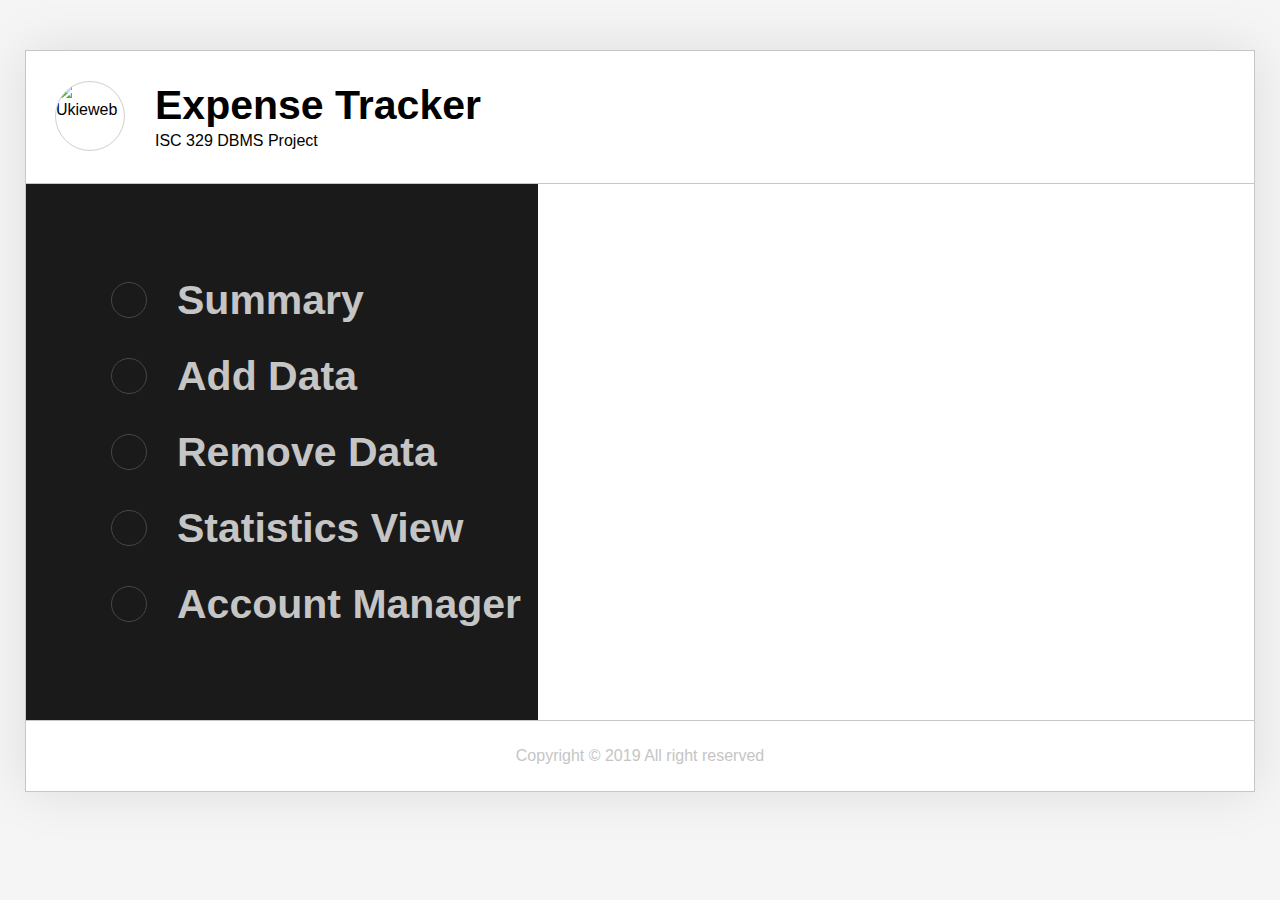
==== commit d4aa10f0: "finished index template and layout" ====
--- a/index.htm
+++ b/index.htm
@@ -1,351 +1,135 @@
 <!DOCTYPE html>
-<!-- saved from url=(0043)https://envato.ukiedev.com/ukiecard/style5/ -->
 <html lang="en" class=" js no-touch"><!--<![endif]--><head><meta http-equiv="Content-Type" content="text/html; charset=UTF-8">
-    
-    <title>Home | ukieCard</title>
+    <title>ISC329 | Expense Tracker</title>
     <meta name="author" content="ukieweb">
     <meta name="keywords" content="ukieCard, css3, template, html5 template">
     <meta name="description" content="ukieCard - Personal Vcard &amp; Resume HTML Template">
     <meta name="viewport" content="width=device-width, initial-scale=1, maximum-scale=1">
-    <!-- Font Awesome -->
-    <link type="text/css" media="all" href="./index_files/font-awesome.min.css" rel="stylesheet">
+
     <!-- Libs CSS -->
-    <link type="text/css" media="all" href="./index_files/bootstrap.min.css" rel="stylesheet">
+    <link type="text/css" media="all" href="./assets/bootstrap.min.css" rel="stylesheet">
     <!-- Animate CSS -->
-    <link type="text/css" media="all" href="./index_files/animate.css" rel="stylesheet">
+    <link type="text/css" media="all" href="./assets/animate.css" rel="stylesheet">
     <!-- Template CSS -->
-    <link rel="stylesheet" type="text/css" href="./index_files/component.css">
-    <link type="text/css" media="all" href="./index_files/contact.form.css" rel="stylesheet">
-    <link type="text/css" media="all" href="./index_files/style.css" rel="stylesheet">
+    <link rel="stylesheet" type="text/css" href="./assets/component.css">
+    <link type="text/css" media="all" href="./assets/contact.form.css" rel="stylesheet">
+    <link type="text/css" media="all" href="./assets/style.css" rel="stylesheet">
     <!-- Switcher CSS -->
-    <link type="text/css" media="all" href="./index_files/switcher.css" rel="stylesheet">
-    <link href="./index_files/color-blue.css" rel="stylesheet" type="text/css" data-color="color-blue" media="all" id="stylesheet-new">
+    <link type="text/css" media="all" href="./assets/switcher.css" rel="stylesheet">
+    <link href="./assets/color-blue.css" rel="stylesheet" type="text/css" data-color="color-blue" media="all" id="stylesheet-new">
     <!-- Responsive CSS -->
-    <link type="text/css" media="all" href="./index_files/respons.css" rel="stylesheet">
-    <!-- Style Switcher -->
-    <!-- Favicons -->
-    <link rel="apple-touch-icon" sizes="144x144" href="https://envato.ukiedev.com/ukiecard/style5/assets/img/favicons/apple-touch-icon-144x144.png">
-    <link rel="apple-touch-icon" sizes="114x114" href="https://envato.ukiedev.com/ukiecard/style5/assets/img/favicons/apple-touch-icon-114x114.png">
-    <link rel="apple-touch-icon" sizes="72x72" href="https://envato.ukiedev.com/ukiecard/style5/assets/img/favicons/apple-touch-icon-72x72.png">
-    <link rel="apple-touch-icon" href="https://envato.ukiedev.com/ukiecard/style5/assets/img/favicons/apple-touch-icon.png">
-    <link rel="shortcut icon" href="https://envato.ukiedev.com/ukiecard/style5/assets/img/favicons/favicon.png">
-    <!-- Google Fonts -->
-    <link href="./index_files/css" rel="stylesheet" type="text/css">
+    <link type="text/css" media="all" href="./assets/respons.css" rel="stylesheet">
+</head>
 
-</head>
 <body>
 
-<!-- Load page -->
-<div class="animationload" style="display: none;">
-    <div class="loader" style="display: none;"></div>
-</div>
-<!-- End load page -->
-
-<div id="wraper">
-
-    <!-- Start Head section -->
-    <header class="head">
-        <!-- start container -->
-        <div class="container">
-            <!-- start row -->
-            <div class="row">
-                <div class="col-xs-12 col-sm-7 col-lg-7">
-                    <img class="foto" src="./index_files/avatar-woman.jpg" alt="Ukieweb">
-                    <!-- Title Page -->
-                    <h2 class="title-header">Lisa Chapman</h2>
-                    <!-- Description Page -->
-                    <h4 class="sub-title-header">Writer &amp; Project Manager</h4>
-                </div>
-                <div class="col-xs-12 col-sm-5 col-lg-5 text-right">
-                    <!-- social icon -->
-                    <div class="social">
-                        <ul class="animated fadeIn visible" data-animation="fadeIn" data-animation-delay="600">
-                            <!-- social icons -->
-                            <li><a class="ukie-icons hover-animate" href="https://envato.ukiedev.com/ukiecard/style5/#"><i class="fa fa-facebook"></i></a></li>
-                            <li><a class="ukie-icons hover-animate" href="https://envato.ukiedev.com/ukiecard/style5/#"><i class="fa fa-twitter"></i></a></li>
-                            <li><a class="ukie-icons hover-animate" href="https://envato.ukiedev.com/ukiecard/style5/#"><i class="fa fa-linkedin"></i></a></li>
-                            <li><a class="ukie-icons hover-animate" href="https://envato.ukiedev.com/ukiecard/style5/#"><i class="fa fa-google-plus"></i></a></li>
-                            <li><a class="ukie-icons hover-animate" href="https://envato.ukiedev.com/ukiecard/style5/#"><i class="fa fa-dribbble"></i></a></li>
-                            <li><a class="ukie-icons hover-animate" href="https://envato.ukiedev.com/ukiecard/style5/#"><i class="fa fa-youtube"></i></a></li>
-                            <!--
-                                <li><a class="ukie-icons hover-animate" href="#"><i class="fa fa-behance"></i></a></li>
-                                <li><a class="ukie-icons hover-animate" href="#"><i class="fa fa-pinterest"></i></a></li>
-                                <li><a class="ukie-icons hover-animate" href="#"><i class="fa fa-digg"></i></a></li>
-                                <li><a class="ukie-icons hover-animate" href="#"><i class="fa fa-deviantart"></i></a></li>
-                                <li><a class="ukie-icons hover-animate" href="#"><i class="fa fa-envelope-square"></i></a></li>
-                                <li><a class="ukie-icons hover-animate" href="#"><i class="fa fa-delicious"></i></a></li>
-                                <li><a class="ukie-icons hover-animate" href="#"><i class="fa fa-instagram"></i></a></li>
-                                <li><a class="ukie-icons hover-animate" href="#"><i class="fa fa-dropbox"></i></a></li>
-                                <li><a class="ukie-icons hover-animate" href="#"><i class="fa fa-skype"></i></a></li>
-                                <li><a class="ukie-icons hover-animate" href="#"><i class="fa fa-tumblr"></i></a></li>
-                                <li><a class="ukie-icons hover-animate" href="#"><i class="fa fa-vimeo-square"></i></a></li>
-                                <li><a class="ukie-icons hover-animate" href="#"><i class="fa fa-flickr"></i></a></li>
-                                <li><a class="ukie-icons hover-animate" href="#"><i class="fa fa-github-alt"></i></a></li>
-                                <li><a class="ukie-icons hover-animate" href="#"><i class="fa fa-renren"></i></a></li>
-                                <li><a class="ukie-icons hover-animate" href="#"><i class="fa fa-vk"></i></a></li>
-                                <li><a class="ukie-icons hover-animate" href="#"><i class="fa fa-xing"></i></a></li>
-                                <li><a class="ukie-icons hover-animate" href="#"><i class="fa fa-weibo"></i></a></li>
-                                <li><a class="ukie-icons hover-animate" href="#"><i class="fa fa-rss"></i></a></li>
-                            -->
-                        </ul>
+    <div id="wraper">
+        
+        <header class="head">
+            <div class="container">
+                <div class="row">
+                    <div class="col-xs-12 col-sm-7 col-lg-7">
+                        <img class="foto" src="./assets/avatar-woman.jpg" alt="Ukieweb">
+                        <!-- Title Page -->
+                        <h2 class="title-header">Expense Tracker</h2>
+                        <!-- Description Page -->
+                        <h4 class="sub-title-header">ISC 329 DBMS Project</h4>
                     </div>
-                    <!-- end social icon -->
                 </div>
             </div>
-            <!-- end row -->
-        </div>
-        <!-- end container -->
-    </header>
-    <!-- End Head section -->
+        </header>
 
 
-    <!-- Start Home-menu section -->
-    <section class="home-content">
-        <!-- start container -->
-        <div class="container">
-            <!-- start row -->
-            <div class="row">
-                <div class="col-xs-12 col-sm-5 col-lg-5 ">
-                    <!-- Start Menu section -->
-                    <nav class="menu-style4">
-                        <!-- start container -->
-                        <div class="container">
-                            <!-- start row -->
-                            <div class="row">
-                                <ul>
-                                    <li>
-                                        <!-- start menu block (profile) -->
-                                        <a href="https://envato.ukiedev.com/ukiecard/style5/profile.html" class="menu-li hover-animate">
-                                            <!-- icon menu block -->
-                                                <span class="ukie-icons hover-animate">
-                                                    <i class="fa fa-commenting" aria-hidden="true"></i>
-                                                </span>
-                                            <!-- name menu block -->
-                                            <h2 class="title-header">Profile</h2>
-                                        </a>
-                                        <!-- end menu block (profile) -->
-                                    </li>
-                                    <li>
-                                        <!-- start menu block (resume) -->
-                                        <a href="https://envato.ukiedev.com/ukiecard/style5/resume.html" class="menu-li hover-animate">
-
-                                            <!-- icon menu block -->
-                                                <span class="ukie-icons hover-animate">
-                                                    <i class="fa fa-file" aria-hidden="true"></i>
-                                                </span>
-                                            <!-- name menu block -->
-                                            <h2 class="title-header">Resume</h2>
-                                        </a>
-                                        <!-- end menu block (resume) -->
-                                    </li>
-                                    <li>
-                                        <!-- start menu block (portfolio) -->
-                                        <a href="https://envato.ukiedev.com/ukiecard/style5/portfolio.html" class="menu-li hover-animate">
-                                            <!-- icon menu block -->
-                                                <span class="ukie-icons hover-animate">
-                                                    <i class="fa fa-folder-open" aria-hidden="true"></i>
-                                                </span>
-                                            <!-- name menu block -->
-                                            <h2 class="title-header">Portfolio</h2>
-                                        </a>
-                                        <!-- end menu block (portfolio) -->
-                                    </li>
-                                    <li>
-                                        <!-- start menu block (blog) -->
-                                        <a href="https://envato.ukiedev.com/ukiecard/style5/blog.html" class="menu-li hover-animate">
-                                            <!-- icon menu block -->
-                                                <span class="ukie-icons hover-animate">
-                                                    <i class="fa fa-pencil" aria-hidden="true"></i>
-                                                </span>
-                                            <!-- name menu block -->
-                                            <h2 class="title-header">Blog</h2>
-                                        </a>
-                                        <!-- end menu block (portfolio) -->
-                                    </li>
-                                    <li>
-                                        <!-- start menu block (contact) -->
-                                        <a href="https://envato.ukiedev.com/ukiecard/style5/contact.html" class="menu-li hover-animate">
-                                            <!-- icon menu block -->
-                                                <span class="ukie-icons hover-animate">
-                                                    <i class="fa fa-envelope" aria-hidden="true"></i>
-                                                </span>
-                                            <!-- name menu block -->
-                                            <h2 class="title-header">Contact</h2>
-                                        </a>
-                                        <!-- end menu block (contact) -->
-                                    </li>
-                                </ul>
+        <!-- Start Home-menu section -->
+        <section class="home-content">
+            <!-- start container -->
+            <div class="container">
+                <!-- start row -->
+                <div class="row">
+                    <div class="col-xs-12 col-sm-5 col-lg-5 ">
+                        <!-- Start Menu section -->
+                        <nav class="menu-style4">
+                            <!-- start container -->
+                            <div class="container">
+                                <!-- start row -->
+                                <div class="row">
+                                    <ul>
+                                        <li>
+                                            <a href="./profile.htm" class="menu-li hover-animate">
+                                                <span class="ukie-icons hover-animate"></span>
+                                                <h2 class="title-header">Summary</h2>
+                                            </a>
+                                        </li>
+                                        <li>
+                                            <a href="./profile.htm" class="menu-li hover-animate">
+                                                <span class="ukie-icons hover-animate"></span>
+                                                <h2 class="title-header">Add Data</h2>
+                                            </a>
+                                        </li>
+                                        <li>
+                                            <a href="./profile.htm" class="menu-li hover-animate">
+                                                <span class="ukie-icons hover-animate"></span>
+                                                <h2 class="title-header">Remove Data</h2>
+                                            </a>
+                                        </li>
+                                        <li>
+                                            <a href="./profile.htm" class="menu-li hover-animate">
+                                                <span class="ukie-icons hover-animate"></span>
+                                                <h2 class="title-header">Statistics View</h2>
+                                            </a>
+                                        </li>
+                                        <li>
+                                            <a href="./profile.htm" class="menu-li hover-animate">
+                                                <span class="ukie-icons hover-animate"></span>
+                                                <h2 class="title-header">Account Manager</h2>
+                                            </a>
+                                        </li>
+                                    </ul>
+                                </div>
+                                <!-- end row -->
                             </div>
-                            <!-- end row -->
+                            <!-- end container -->
+                        </nav>
+                        <!-- End Menu section -->
+                    </div>
+                    <div class="col-xs-12 col-sm-7 col-lg-7 text-right">
+                        <!-- Your foto -->
+                        <div class="foto-content-woman" style="background-image: url(&#39;./assets/img/woman-photo.jpg&#39;);">
                         </div>
-                        <!-- end container -->
-                    </nav>
-                    <!-- End Menu section -->
-                </div>
-                <div class="col-xs-12 col-sm-7 col-lg-7 text-right">
-                    <!-- Your foto -->
-                    <div class="foto-content-woman" style="background-image: url(&#39;./assets/img/woman-photo.jpg&#39;);">
-                    </div>
-                    <!-- end your foto -->
-                </div>
-
-            </div>
-            <!-- end row -->
-        </div>
-        <!-- end container -->
-    </section>
-    <!-- End Home-header section -->
-
-
-    <!-- Start Footer section -->
-    <footer class="footer">
-        <!-- start container -->
-        <div class="container">
-            <!-- start row -->
-            <div class="row">
-                <!-- start phone number -->
-                <div class="col-xs-12 col-sm-6 col-lg-3">
-                    <a href="https://envato.ukiedev.com/ukiecard/style5/#" class="hover-animate">
-                        <span class="ukie-icons hover-animate"><i class="fa fa-phone"></i></span> +38 012-3456-7890
-                    </a>
-                </div>
-                <!-- end phone number -->
-                <!-- start email -->
-                <div class="col-xs-12 col-sm-6 col-lg-3">
-                    <a href="https://envato.ukiedev.com/ukiecard/style5/#" class="hover-animate">
-                        <span class="ukie-icons hover-animate"><i class="fa fa-paper-plane"></i></span>
-                        info@yourdomain.com
-                    </a>
-                </div>
-                <!-- end email -->
-                <!-- start address -->
-                <div class="col-xs-12 col-sm-6 col-lg-3">
-                    <a href="https://envato.ukiedev.com/ukiecard/style5/#" class="hover-animate">
-                        <span class="ukie-icons hover-animate"><i class="fa fa-map-marker"></i></span> 44 King St,
-                        Melbourne VIC
-                    </a>
-                </div>
-                <!-- end address -->
-                <!-- start Copyright -->
-                <div class="col-xs-12 col-sm-6 col-lg-3 text-right">
-                    <span class="copyright">Copyright © 2016 All right reserved</span>
-                </div>
-                <!-- end Copyright -->
-            </div>
-            <!-- end row -->
-        </div>
-        <!-- end container -->
-    </footer>
-    <!-- End Footer section -->
-
-</div>
-
-<!-- Scroll to Top -->
-<a href="https://envato.ukiedev.com/ukiecard/style5/#" class="btn hover-animate scrollToTop"><i class="fa fa-angle-up"></i></a>
-<!-- End Scroll to Top -->
-
-<!-- Style Switcher -->
-<!-- delete this from site once you have decided on a colour scheme - follow documentation for insructions -->
-<div class="style-switcher style-off">
-
-    <div class="row">
-        <div class="col-xs-12 col-sm-12 col-lg-12 text-center">
-
-            <div class="switch-colours clearfix">
-                <div class="set clearfix">
-
-                    <h3 class="lighter">Select A Color</h3>
-
-                    <a href="https://envato.ukiedev.com/ukiecard/style5/color-blue" class="new-colour color-blue" id="color-blue" data-color="#00b6f9"></a>
-                    <a href="https://envato.ukiedev.com/ukiecard/style5/color-orange" class="new-colour color-orange" id="color-orange" data-color="#ffc400"></a>
-                    <a href="https://envato.ukiedev.com/ukiecard/style5/color-purple" class="new-colour color-purple" id="color-purple" data-color="#7c4dff"></a>
-                    <a href="https://envato.ukiedev.com/ukiecard/style5/color-green" class="new-colour color-green" id="color-green" data-color="#9ccc65"></a>
-                    <a href="https://envato.ukiedev.com/ukiecard/style5/color-red" class="new-colour color-red" id="color-red" data-color="#ff7043"></a>
-                    <a href="https://envato.ukiedev.com/ukiecard/style5/color-brown" class="new-colour color-brown" id="color-brown" data-color="#ae8c64"></a>
-
-                    <h3 class="lighter">Select A Background</h3>
-                    <a href="https://envato.ukiedev.com/ukiecard/style5/bg-white" class="new-bg bg-white" data-bg="#ffffff"></a>
-                    <a href="https://envato.ukiedev.com/ukiecard/style5/bg-grey" class="new-bg bg-grey" data-bg="#f5f5f5"></a>
-                    <a href="https://envato.ukiedev.com/ukiecard/style5/bg-light-blue" class="new-bg bg-light-blue" data-bg="#cfd8dc"></a>
-                    <a href="https://envato.ukiedev.com/ukiecard/style5/bg-dark-blue" class="new-bg bg-dark-blue" data-bg="#263238"></a>
-                    <a href="https://envato.ukiedev.com/ukiecard/style5/bg-dark-purple" class="new-bg bg-dark-purple" data-bg="#1e1f38"></a>
-                    <a href="https://envato.ukiedev.com/ukiecard/style5/bg-brown" class="new-bg bg-brown" data-bg="#383231"></a>
-
-                    <h3 class="lighter">Select A Shadow</h3>
-
-                    <div class="switch">
-                        <input type="checkbox" name="box_shadow" id="box_shadow">
-                        <label><i></i></label>
+                        <!-- end your foto -->
                     </div>
 
                 </div>
-                <!-- end set -->
+                <!-- end row -->
             </div>
-
-            <div class="style-open">
-                <i class="fa fa-tint"></i>
-            </div>
-            <!-- end style-open -->
-
-        </div>
-    </div>
-    <!-- end row -->
+            <!-- end container -->
+        </section>
+        <!-- End Home-header section -->
 
 
-</div>
-<!-- end Style Switcher -->
+        <footer class="footer">
+            <div class="container">
+                <center>
+                    <span class="copyright">Copyright © 2019 All right reserved</span>
+                </center>
+            </div>
+        </footer>
 
-<!-- Style Contact Form -->
-<!-- delete this from site once you have decided on a colour scheme - follow documentation for insructions -->
-<!-- Button Style open -->
-<div class="style-open-form animated hi-icon-effect-8 undefined visible">
-    <i class="hi-icon fa fa-envelope-o ukie-icons hover-animate hi-icon-mobile"></i>
-</div>
-<!-- End Button Style open -->
-<div class="style-contact-form style-off-form">
-    <div class="row">
-        <div class="col-xs-12 col-sm-12 col-lg-12 ">
-            <!-- Start Contact Form -->
-            <div class="contact-form">
-                <div class="btn-close-form">
-                </div>
-                <h3 class="title title-contact">Contact Me</h3>
-                <p>Use this form to tell me about your project goals and needs. I will be in touch within 24 hours.</p>
-                <form action="https://envato.ukiedev.com/ukiecard/style5/assets/php/contact.php" id="contact-form-panel" method="post">
-                    <input type="text" id="user-name-panel" name="user-name" value="" placeholder="Name">
-                    <input type="email" id="user-email-panel" name="user-email" value="" placeholder="Email">
-                    <input type="hidden" id="user-status-panel" name="user-status" value="1">
-                    <textarea id="user-message-panel" name="user-message" placeholder="Message"></textarea>
-                    <div class="footer-form">
-                        <input type="submit" id="submit-btn-panel" class="btn btn-color hover-animate" value="Send Message">
-                        <div class="info-message-form">
-                            <p>Please fill out all the fields!</p>
-                            <span class="close-msg"><i class="fa fa-close"></i></span>
-                        </div>
-                    </div>
-                </form>
-            </div>
-            <!-- End Contact Form -->
-            <!-- End style-open -->
-        </div>
     </div>
-    <!-- End row -->
-</div>
-<!-- End Style Contact Form -->
 
-<!-- Scripts -->
-<script src="./index_files/jquery-1.11.2.min.js" type="text/javascript"></script>
-<script src="./index_files/bootstrap.min.js" type="text/javascript"></script>
-<script src="./index_files/jquery.appear.js" type="text/javascript"></script>
-<script src="./index_files/jquery.mixitup.min.js" type="text/javascript"></script>
-<script src="./index_files/owl.carousel.min.js" type="text/javascript"></script>
-<script src="./index_files/jquery.flexslider-min.js" type="text/javascript"></script>
-<script src="./index_files/jquery.inview.min.js" type="text/javascript"></script>
-<script src="./index_files/jquery.knob.min.js" type="text/javascript"></script>
-<script src="./index_files/jquery.cookie.js" type="text/javascript"></script>
-<script src="./index_files/jquery.ratyli.js" type="text/javascript"></script>
-<script src="./index_files/modernizr.custom.js" type="text/javascript"></script>
-<script src="./index_files/contact_scripts.js" type="text/javascript"></script>
-<script src="./index_files/scripts.js" type="text/javascript"></script>
+    <!-- Scripts -->
+    <script src="./assets/jquery-1.11.2.min.js" type="text/javascript"></script>
+    <script src="./assets/bootstrap.min.js" type="text/javascript"></script>
+    <script src="./assets/jquery.appear.js" type="text/javascript"></script>
+    <script src="./assets/jquery.mixitup.min.js" type="text/javascript"></script>
+    <script src="./assets/owl.carousel.min.js" type="text/javascript"></script>
+    <script src="./assets/jquery.flexslider-min.js" type="text/javascript"></script>
+    <script src="./assets/jquery.inview.min.js" type="text/javascript"></script>
+    <script src="./assets/jquery.knob.min.js" type="text/javascript"></script>
+    <script src="./assets/jquery.cookie.js" type="text/javascript"></script>
+    <script src="./assets/jquery.ratyli.js" type="text/javascript"></script>
+    <script src="./assets/modernizr.custom.js" type="text/javascript"></script>
+    <script src="./assets/contact_scripts.js" type="text/javascript"></script>
+    <script src="./assets/scripts.js" type="text/javascript"></script>
 
-</body></html>+</body></html>
--- a/assets/component.css
+++ b/assets/component.css
@@ -0,0 +1,709 @@
+@font-face {
+	font-family: 'FontAwesome';
+	font-weight: normal;
+	font-style: normal;
+}
+
+.hi-icon-wrap {
+	text-align: center;
+	margin: 0 auto;
+	padding: 2em 0 3em;
+}
+
+.hi-icon {
+	display: inline-block;
+	font-size: 0px;
+	cursor: pointer;
+	margin: 15px 30px;
+	width: 90px;
+	height: 90px;
+	border-radius: 50%;
+	text-align: center;
+	position: relative;
+	z-index: 1;
+	color: #fff;
+}
+
+.hi-icon:after {
+	pointer-events: none;
+	position: absolute;
+	width: 100%;
+	height: 100%;
+	border-radius: 50%;
+	content: '';
+	-webkit-box-sizing: content-box; 
+	-moz-box-sizing: content-box; 
+	box-sizing: content-box;
+}
+
+.hi-icon:before {
+	font-family: 'FontAwesome';
+	speak: none;
+	font-size: 48px;
+	line-height: 90px;
+	font-style: normal;
+	font-weight: normal;
+	font-variant: normal;
+	text-transform: none;
+	display: block;
+	-webkit-font-smoothing: antialiased;
+}
+
+/* Effect 1 */
+.hi-icon-effect-1 .hi-icon {
+	background: rgba(255,255,255,0.1);
+	-webkit-transition: background 0.2s, color 0.2s;
+	-moz-transition: background 0.2s, color 0.2s;
+	transition: background 0.2s, color 0.2s;
+}
+
+.hi-icon-effect-1 .hi-icon:after {
+	top: -7px;
+	left: -7px;
+	padding: 7px;
+	box-shadow: 0 0 0 4px #fff;
+	-webkit-transition: -webkit-transform 0.2s, opacity 0.2s;
+	-webkit-transform: scale(.8);
+	-moz-transition: -moz-transform 0.2s, opacity 0.2s;
+	-moz-transform: scale(.8);
+	-ms-transform: scale(.8);
+	transition: transform 0.2s, opacity 0.2s;
+	transform: scale(.8);
+	opacity: 0;
+}
+
+/* Effect 1a */
+.hi-icon-effect-1a .hi-icon:hover {
+	background: rgba(255,255,255,1);
+	color: #41ab6b;
+}
+
+.hi-icon-effect-1a .hi-icon:hover:after {
+	-webkit-transform: scale(1);
+	-moz-transform: scale(1);
+	-ms-transform: scale(1);
+	transform: scale(1);
+	opacity: 1;
+}
+
+/* Effect 1b */
+.hi-icon-effect-1b .hi-icon:hover {
+	background: rgba(255,255,255,1);
+	color: #41ab6b;
+}
+
+.hi-icon-effect-1b .hi-icon:after {
+	-webkit-transform: scale(1.2);
+	-moz-transform: scale(1.2);
+	-ms-transform: scale(1.2);
+	transform: scale(1.2);
+}
+
+.hi-icon-effect-1b .hi-icon:hover:after {
+	-webkit-transform: scale(1);
+	-moz-transform: scale(1);
+	-ms-transform: scale(1);
+	transform: scale(1);
+	opacity: 1;
+}
+
+/* Effect 2 */
+.hi-icon-effect-2 .hi-icon {
+	color: #eea303;
+	box-shadow: 0 0 0 3px #fff;
+	-webkit-transition: color 0.3s;
+	-moz-transition: color 0.3s;
+	transition: color 0.3s;
+}
+
+.hi-icon-effect-2 .hi-icon:after {
+	top: -2px;
+	left: -2px;
+	padding: 2px;
+	z-index: -1;
+	background: #fff;
+	-webkit-transition: -webkit-transform 0.2s, opacity 0.2s;
+	-moz-transition: -moz-transform 0.2s, opacity 0.2s;
+	transition: transform 0.2s, opacity 0.2s;
+}
+
+/* Effect 2a */
+.hi-icon-effect-2a .hi-icon:hover {
+	color: #eea303;
+}
+
+.hi-icon-effect-2a .hi-icon:hover:after {
+	-webkit-transform: scale(0.85);
+	-moz-transform: scale(0.85);
+	-ms-transform: scale(0.85);
+	transform: scale(0.85);
+}
+
+/* Effect 2b */
+.hi-icon-effect-2b .hi-icon:hover:after {
+	-webkit-transform: scale(0);
+	-moz-transform: scale(0);
+	-ms-transform: scale(0);
+	transform: scale(0);
+	opacity: 0;
+	-webkit-transition: -webkit-transform 0.4s, opacity 0.2s;
+	-moz-transition: -moz-transform 0.4s, opacity 0.2s;
+	transition: transform 0.4s, opacity 0.2s;
+}
+
+.hi-icon-effect-2b .hi-icon:hover {
+	color: #fff;
+}
+
+/* Effect 3 */
+.hi-icon-effect-3 .hi-icon {
+	box-shadow: 0 0 0 4px #fff;
+	-webkit-transition: color 0.3s;
+	-moz-transition: color 0.3s;
+	transition: color 0.3s;
+}
+
+.hi-icon-effect-3 .hi-icon:after {
+	top: -2px;
+	left: -2px;
+	padding: 2px;
+	z-index: -1;
+	background: #fff;
+	-webkit-transition: -webkit-transform 0.2s, opacity 0.3s;
+	-moz-transition: -moz-transform 0.2s, opacity 0.3s;
+	transition: transform 0.2s, opacity 0.3s;
+}
+
+/* Effect 3a */
+.hi-icon-effect-3a .hi-icon {
+	color: #f06060;
+}
+
+.hi-icon-effect-3a .hi-icon:hover {
+	color: #fff;
+}
+
+.hi-icon-effect-3a .hi-icon:hover:after {
+	-webkit-transform: scale(1.3);
+	-moz-transform: scale(1.3);
+	-ms-transform: scale(1.3);
+	transform: scale(1.3);
+	opacity: 0;
+}
+
+/* Effect 3b */
+.hi-icon-effect-3b .hi-icon {
+	color: #fff;
+}
+
+.hi-icon-effect-3b .hi-icon:hover {
+	color: #f06060;
+}
+
+.hi-icon-effect-3b .hi-icon:after {
+	-webkit-transform: scale(1.3);
+	-moz-transform: scale(1.3);
+	-ms-transform: scale(1.3);
+	transform: scale(1.3);
+	opacity: 0;
+}
+
+.hi-icon-effect-3b .hi-icon:hover:after {
+	-webkit-transform: scale(1);
+	-moz-transform: scale(1);
+	-ms-transform: scale(1);
+	transform: scale(1);
+	opacity: 1;
+}
+
+/* Effect 4 */
+.hi-icon-effect-4 .hi-icon {
+	width: 92px;
+	height: 92px;
+	box-shadow: 0 0 0 4px rgba(255,255,255,1);	
+}
+
+.hi-icon-effect-4a .hi-icon {
+	-webkit-transition: box-shadow 0.2s;
+	-moz-transition: box-shadow 0.2s;
+	transition: box-shadow 0.2s;
+}
+
+.hi-icon-effect-4 .hi-icon:before {
+	line-height: 92px;
+}
+
+.hi-icon-effect-4 .hi-icon:after {
+	top: -4px;
+	left: -4px;
+	padding: 0;
+	z-index: 10;
+	border: 4px dashed #fff;
+}
+
+.hi-icon-effect-4 .hi-icon:hover {
+	box-shadow: 0 0 0 0 rgba(255,255,255,0);
+	color: #fff;
+}
+
+/* Effect 4b */
+.hi-icon-effect-4b .hi-icon:hover {
+	-webkit-transition: box-shadow 0.2s;
+	-moz-transition: box-shadow 0.2s;
+	transition: box-shadow 0.2s;
+}
+
+.hi-icon-effect-4b .hi-icon:hover:after {
+	-webkit-animation: spinAround 9s linear infinite;
+	-moz-animation: spinAround 9s linear infinite;
+	animation: spinAround 9s linear infinite;
+}
+
+@-webkit-keyframes spinAround {
+	from {
+		-webkit-transform: rotate(0deg)
+	}
+	to {
+		-webkit-transform: rotate(360deg);
+	}
+}
+@-moz-keyframes spinAround {
+	from {
+		-moz-transform: rotate(0deg)
+	}
+	to {
+		-moz-transform: rotate(360deg);
+	}
+}
+@keyframes spinAround {
+	from {
+		transform: rotate(0deg)
+	}
+	to {
+		transform: rotate(360deg);
+	}
+}
+
+/* Effect 5 */
+.hi-icon-effect-5 .hi-icon {
+	box-shadow: 0 0 0 4px rgba(255,255,255,1);
+	overflow: hidden;
+	-webkit-transition: background 0.3s, color 0.3s, box-shadow 0.3s;
+	-moz-transition: background 0.3s, color 0.3s, box-shadow 0.3s;
+	transition: background 0.3s, color 0.3s, box-shadow 0.3s;
+}
+
+.hi-icon-effect-5 .hi-icon:after {
+	display: none;
+}
+
+.hi-icon-effect-5 .hi-icon:hover {
+	background: rgba(255,255,255,1);
+	color: #702fa8;
+	box-shadow: 0 0 0 8px rgba(255,255,255,0.3);
+}
+
+.hi-icon-effect-5a .hi-icon:hover:before {
+	-webkit-animation: toRightFromLeft 0.3s forwards;
+	-moz-animation: toRightFromLeft 0.3s forwards;
+	animation: toRightFromLeft 0.3s forwards;
+}
+
+@-webkit-keyframes toRightFromLeft {
+	49% {
+		-webkit-transform: translate(100%);
+	}
+	50% {
+		opacity: 0;
+		-webkit-transform: translate(-100%);
+	}
+	51% {
+		opacity: 1;
+	}
+}
+@-moz-keyframes toRightFromLeft {
+	49% {
+		-moz-transform: translate(100%);
+	}
+	50% {
+		opacity: 0;
+		-moz-transform: translate(-100%);
+	}
+	51% {
+		opacity: 1;
+	}
+}
+@keyframes toRightFromLeft {
+	49% {
+		transform: translate(100%);
+	}
+	50% {
+		opacity: 0;
+		transform: translate(-100%);
+	}
+	51% {
+		opacity: 1;
+	}
+}
+
+.hi-icon-effect-5b .hi-icon:hover:before {
+	-webkit-animation: toLeftFromRight 0.3s forwards;
+	-moz-animation: toLeftFromRight 0.3s forwards;
+	animation: toLeftFromRight 0.3s forwards;
+}
+
+@-webkit-keyframes toLeftFromRight {
+	49% {
+		-webkit-transform: translate(-100%);
+	}
+	50% {
+		opacity: 0;
+		-webkit-transform: translate(100%);
+	}
+	51% {
+		opacity: 1;
+	}
+}
+@-moz-keyframes toLeftFromRight {
+	49% {
+		-moz-transform: translate(-100%);
+	}
+	50% {
+		opacity: 0;
+		-moz-transform: translate(100%);
+	}
+	51% {
+		opacity: 1;
+	}
+}
+@keyframes toLeftFromRight {
+	49% {
+		transform: translate(-100%);
+	}
+	50% {
+		opacity: 0;
+		transform: translate(100%);
+	}
+	51% {
+		opacity: 1;
+	}
+}
+
+.hi-icon-effect-5c .hi-icon:hover:before {
+	-webkit-animation: toTopFromBottom 0.3s forwards;
+	-moz-animation: toTopFromBottom 0.3s forwards;
+	animation: toTopFromBottom 0.3s forwards;
+}
+
+@-webkit-keyframes toTopFromBottom {
+	49% {
+		-webkit-transform: translateY(-100%);
+	}
+	50% {
+		opacity: 0;
+		-webkit-transform: translateY(100%);
+	}
+	51% {
+		opacity: 1;
+	}
+}
+@-moz-keyframes toTopFromBottom {
+	49% {
+		-moz-transform: translateY(-100%);
+	}
+	50% {
+		opacity: 0;
+		-moz-transform: translateY(100%);
+	}
+	51% {
+		opacity: 1;
+	}
+}
+@keyframes toTopFromBottom {
+	49% {
+		transform: translateY(-100%);
+	}
+	50% {
+		opacity: 0;
+		transform: translateY(100%);
+	}
+	51% {
+		opacity: 1;
+	}
+}
+
+.hi-icon-effect-5d .hi-icon:hover:before {
+	-webkit-animation: toBottomFromTop 0.3s forwards;
+	-moz-animation: toBottomFromTop 0.3s forwards;
+	animation: toBottomFromTop 0.3s forwards;
+}
+
+@-webkit-keyframes toBottomFromTop {
+	49% {
+		-webkit-transform: translateY(100%);
+	}
+	50% {
+		opacity: 0;
+		-webkit-transform: translateY(-100%);
+	}
+	51% {
+		opacity: 1;
+	}
+}
+@-moz-keyframes toBottomFromTop {
+	49% {
+		-moz-transform: translateY(100%);
+	}
+	50% {
+		opacity: 0;
+		-moz-transform: translateY(-100%);
+	}
+	51% {
+		opacity: 1;
+	}
+}
+@keyframes toBottomFromTop {
+	49% {
+		transform: translateY(100%);
+	}
+	50% {
+		opacity: 0;
+		transform: translateY(-100%);
+	}
+	51% {
+		opacity: 1;
+	}
+}
+
+/* Effect 6 */
+.hi-icon-effect-6 .hi-icon {
+	box-shadow: 0 0 0 4px rgba(255,255,255,1);
+	-webkit-transition: background 0.2s, color 0.2s;
+	-moz-transition: background 0.2s, color 0.2s;
+	transition: background 0.2s, color 0.2s;
+}
+
+.hi-icon-effect-6 .hi-icon:hover {
+	background: rgba(255,255,255,1);
+	color: #64bb5d;
+}
+
+.hi-icon-effect-6 .hi-icon:hover:before {
+	-webkit-animation: spinAround 2s linear infinite;
+	-moz-animation: spinAround 2s linear infinite;
+	animation: spinAround 2s linear infinite;
+}
+
+/* Effect 7 */
+.hi-icon-effect-7 .hi-icon {
+	box-shadow: 0 0 0 4px rgba(255,255,255,1);
+	-webkit-transition: background 0.2s, color 0.2s;
+	-moz-transition: background 0.2s, color 0.2s;
+	transition: background 0.2s, color 0.2s;	
+}
+
+.hi-icon-effect-7 .hi-icon:hover {
+	color: #fff;
+}
+
+.hi-icon-effect-7 .hi-icon:after {
+	top: -8px;
+	left: -8px;
+	padding: 8px;
+	z-index: -1;
+	opacity: 0;
+}
+
+/* Effect 7a */
+.hi-icon-effect-7a .hi-icon:after {
+	box-shadow: 0 0 0 rgba(255,255,255,1);
+	-webkit-transition: opacity 0.2s, box-shadow 0.2s;
+	-moz-transition: opacity 0.2s, box-shadow 0.2s;
+	transition: opacity 0.2s, box-shadow 0.2s;
+}
+
+.hi-icon-effect-7a .hi-icon:hover:after {
+	opacity: 1;
+	box-shadow: 3px 3px 0 rgba(255,255,255,1);
+}
+
+.hi-icon-effect-7a .hi-icon:before {
+	-webkit-transform: scale(0.8);
+	-moz-transform: scale(0.8);
+	-ms-transform: scale(0.8);
+	transform: scale(0.8);
+	opacity: 0.7;
+	-webkit-transition: -webkit-transform 0.2s, opacity 0.2s;
+	-moz-transition: -moz-transform 0.2s, opacity 0.2s;
+	transition: transform 0.2s, opacity 0.2s;
+}
+
+.hi-icon-effect-7a .hi-icon:hover:before {
+	-webkit-transform: scale(1);
+	-moz-transform: scale(1);
+	-ms-transform: scale(1);
+	transform: scale(1);
+	opacity: 1;
+}
+
+/* Effect 7b */
+.hi-icon-effect-7b .hi-icon:after {
+	box-shadow: 3px 3px rgba(255,255,255,1);
+	-webkit-transform: rotate(-90deg);
+	-moz-transform: rotate(-90deg);
+	-ms-transform: rotate(-90deg);
+	transform: rotate(-90deg);
+	-webkit-transition: opacity 0.2s, -webkit-transform 0.2s;
+	-moz-transition: opacity 0.2s, -moz-transform 0.2s;
+	transition: opacity 0.2s, transform 0.2s;
+}
+
+.hi-icon-effect-7b .hi-icon:hover:after {
+	opacity: 1;
+	-webkit-transform: rotate(0deg);
+	-moz-transform: rotate(0deg);
+	-ms-transform: rotate(0deg);
+	transform: rotate(0deg);
+}
+
+.hi-icon-effect-7b .hi-icon:before {
+	-webkit-transform: scale(0.8);
+	-moz-transform: scale(0.8);
+	-ms-transform: scale(0.8);
+	transform: scale(0.8);
+	opacity: 0.7;
+	-webkit-transition: -webkit-transform 0.2s, opacity 0.2s;
+	-moz-transition: -moz-transform 0.2s, opacity 0.2s;
+	transition: transform 0.2s, opacity 0.2s;
+}
+
+.hi-icon-effect-7b .hi-icon:hover:before {
+	-webkit-transform: scale(1);
+	-moz-transform: scale(1);
+	-ms-transform: scale(1);
+	transform: scale(1);
+	opacity: 1;
+}
+
+/* Effect 8 */
+.hi-icon-effect-8 .hi-icon {
+	background: rgba(255,255,255,0.1);
+	-webkit-transition: -webkit-transform ease-out 0.1s, background 0.2s;
+	-moz-transition: -moz-transform ease-out 0.1s, background 0.2s;
+	transition: transform ease-out 0.1s, background 0.2s;
+}
+
+.hi-icon-effect-8 .hi-icon:after {
+	top: 0;
+	left: 0;
+	padding: 0;
+	z-index: -1;
+	box-shadow: 0 0 0 2px rgba(255,255,255,0.1);
+	opacity: 0;
+	-webkit-transform: scale(0.9);
+	-moz-transform: scale(0.9);
+	-ms-transform: scale(0.9);
+	transform: scale(0.9);
+}
+
+.hi-icon-effect-8 .hi-icon:hover {
+	background: rgba(255,255,255,0.05);
+	-webkit-transform: scale(0.93);
+	-moz-transform: scale(0.93);
+	-ms-transform: scale(0.93);
+	transform: scale(0.93);
+	color: #fff;
+}
+
+.hi-icon-effect-8 .hi-icon:hover:after {
+	-webkit-animation: sonarEffect 1.3s ease-out 75ms;
+	-moz-animation: sonarEffect 1.3s ease-out 75ms;
+	animation: sonarEffect 1.3s ease-out 75ms;
+}
+
+@-webkit-keyframes sonarEffect {
+	0% {
+		opacity: 0.3;
+	}
+	40% {
+		opacity: 0.5;
+		box-shadow: 0 0 0 2px rgba(255,255,255,0.1), 0 0 10px 10px #3851bc, 0 0 0 10px rgba(255,255,255,0.5);
+	}
+	100% {
+		box-shadow: 0 0 0 2px rgba(255,255,255,0.1), 0 0 10px 10px #3851bc, 0 0 0 10px rgba(255,255,255,0.5);
+		-webkit-transform: scale(1.5);
+		opacity: 0;
+	}
+}
+@-moz-keyframes sonarEffect {
+	0% {
+		opacity: 0.3;
+	}
+	40% {
+		opacity: 0.5;
+		box-shadow: 0 0 0 2px rgba(255,255,255,0.1), 0 0 10px 10px #3851bc, 0 0 0 10px rgba(255,255,255,0.5);
+	}
+	100% {
+		box-shadow: 0 0 0 2px rgba(255,255,255,0.1), 0 0 10px 10px #3851bc, 0 0 0 10px rgba(255,255,255,0.5);
+		-moz-transform: scale(1.5);
+		opacity: 0;
+	}
+}
+@keyframes sonarEffect {
+	0% {
+		opacity: 0.3;
+	}
+	40% {
+		opacity: 0.5;
+		box-shadow: 0 0 0 2px rgba(255,255,255,0.1), 0 0 10px 10px #3851bc, 0 0 0 10px rgba(255,255,255,0.5);
+	}
+	100% {
+		box-shadow: 0 0 0 2px rgba(255,255,255,0.1), 0 0 10px 10px #3851bc, 0 0 0 10px rgba(255,255,255,0.5);
+		transform: scale(1.5);
+		opacity: 0;
+	}
+}
+
+/* Effect 9 */
+.hi-icon-effect-9 .hi-icon {
+	-webkit-transition: box-shadow 0.2s;
+	-moz-transition: box-shadow 0.2s;
+	transition: box-shadow 0.2s;
+}
+
+.hi-icon-effect-9 .hi-icon:after {
+	top: 0;
+	left: 0;
+	padding: 0;
+	box-shadow: 0 0 0 3px #fff;
+	-webkit-transition: -webkit-transform 0.2s, opacity 0.2s;
+	-moz-transition: -moz-transform 0.2s, opacity 0.2s;
+	transition: transform 0.2s, opacity 0.2s;
+}
+
+/* Effect 9a */
+.hi-icon-effect-9a .hi-icon:hover:after {
+	-webkit-transform: scale(0.85);
+	-moz-transform: scale(0.85);
+	-ms-transform: scale(0.85);
+	transform: scale(0.85);
+	opacity: 0.5;
+}
+
+.hi-icon-effect-9a .hi-icon:hover {
+	box-shadow: 0 0 0 10px rgba(255,255,255,1);
+	color: #fff;
+}
+
+/* Effect 9b */
+.hi-icon-effect-9b .hi-icon:hover:after {
+	-webkit-transform: scale(0.85);
+	-moz-transform: scale(0.85);
+	-ms-transform: scale(0.85);
+	transform: scale(0.85);
+}
+
+.hi-icon-effect-9b .hi-icon:hover {
+	box-shadow: 0 0 0 10px rgba(255,255,255,0.4);
+	color: #fff;
+}
--- a/assets/contact.form.css
+++ b/assets/contact.form.css
@@ -0,0 +1,95 @@
+/* ==============================================
+
+Template: ukieCard
+Version: 1.8.1
+Author:	Ukieweb
+
+============================================== */
+
+.style-contact-form{
+    left: 0;
+    display: block;
+    position: fixed;
+    bottom: 0;
+    width: 365px;
+    height: 100%;
+    -webkit-transition: all 0.5s ease-in-out;
+    -moz-transition: all 0.5s ease-in-out;
+    -ms-transition: all 0.5s ease-in-out;
+    -o-transition: all 0.5s ease-in-out;
+    transition: all 0.5s ease-in-out;
+    background-color: #ffffff;
+    box-shadow: 0 0 50px rgba(0, 0, 0, 0.1);
+    border: 1px solid #C3C3C3;
+    z-index: 9999999;
+}
+.style-contact-form .btn-close-form{
+    width: 36px;
+    height: 36px;
+    margin-top: 45px;
+    background-image: url("../img/close.svg");
+    background-repeat: no-repeat;
+    background-position: center;
+    background-size: 100%;
+    display: inline-block;
+    cursor: pointer;
+}
+.style-contact-form .contact-form{
+    padding: 0 30px;
+    text-align: right;
+}
+.style-contact-form .contact-form p{
+    margin: 12px 0 38px 0;
+    font-weight: 400;
+    text-align: left;
+}
+.style-contact-form .title-contact{
+    margin: 25px 0 16px 0;
+    text-align: left;
+    line-height: 36px;
+}
+.style-contact-form .contact-form input[type="submit"]{
+    float: left;
+}
+.style-open-form{
+    display: block;
+    cursor: pointer;
+    position: fixed;
+    z-index: 9999999;
+    bottom: 100px;
+    left: 10px;
+}
+.style-open-form .ukie-icons{
+    font-size: 16px;
+    width: 48px;
+    height: 48px;
+    line-height: 44px;
+    margin: 0;
+    box-shadow: 0px 0px 50px rgba(0, 0, 0, 0.1);
+}
+.style-off-form{
+    left: -365px;
+}
+.hi-icon:before {
+    font-family: 'FontAwesome';
+    font-size: 16px;
+    line-height: 45px;
+}
+
+.hi-icon-screen:before {
+    content: "\f003";
+}
+.hi-icon-mobile:before {
+    content: "\f003";
+}
+.hi-icon-effect-8 .hi-icon:hover:after {
+    -webkit-animation: sonarEffect 1.3s ease-out 75ms;
+    -moz-animation: sonarEffect 1.3s ease-out 75ms;
+    animation: sonarEffect 1.3s ease-out 75ms;
+}
+
+@media (max-width: 991px){
+    .style-contact-form, .style-open-form{
+        display: none;
+    }
+}--- a/assets/style.css
+++ b/assets/style.css
@@ -0,0 +1,2003 @@
+/* ==============================================
+
+Template: ukieCard
+Version: 1.8.1
+Author:	Ukieweb
+
+    - General setting
+    - Menu-navigation
+    - Home header
+    - Menu section
+    - Footer section
+    - Home section
+    - Content
+    - Skills section
+    - Portfolio
+    - Contact
+    - Info
+    - Profile
+    - Pricing
+    - Instagram Feed
+    - My thoughts
+    - Total numbers
+    - Animationload
+    - Animated setting
+    - Calendar
+
+================================================ */
+
+/* ------------------
+    General setting
+--------------------*/
+*{
+    font-family: 'Raleway', Helvetica, Arial, sans-serif;
+    font-weight: 300;
+}
+body {
+    font-size: 16px;
+    line-height: 24px;
+    margin: 0 auto;
+}
+h1, h2, h3, h4, h5, h6{
+    font-weight: 600;
+}
+h1 {
+    font-size: 66px;
+    line-height: 72px;
+    margin-top: 48px;
+    margin-bottom: 24px;
+}
+h2 {
+    font-size: 41px;
+    line-height: 48px;
+    margin-top: 48px;
+    margin-bottom: 24px;
+}
+h3 {
+    font-size: 26px;
+    line-height: 48px;
+    margin-top: 24px;
+    margin-bottom: 24px;
+}
+h4 {
+    font-size: 16px;
+    line-height: 24px;
+    margin-top: 24px;
+    margin-bottom: 24px;
+}
+p, ul, ol, pre, table, blockquote {
+    margin-top: 12px;
+    margin-bottom: 12px;
+}
+hr {
+    border: 1px solid;
+    margin: -1px 0;
+}
+ul ul, ol ol, ul ol, ol ul {
+    margin-top: 0;
+    margin-bottom: 0;
+}
+b, strong, em, small, code {
+    line-height: 1;
+}
+table{
+    margin: 0;
+    padding: 0;
+}
+sup, sub {
+    vertical-align: baseline;
+    position: relative;
+    top: -0.4em;
+}
+sub {
+    top: 0.4em;
+}
+a{
+    text-decoration: none;
+    outline: none;
+}
+a:hover, a:visited, a:focus, a:active{
+    text-decoration: none;
+    outline: none;
+}
+.container {
+    padding-right: 0px;
+    padding-left: 0px;
+}
+.hover-animate{
+    cursor: pointer;
+    -webkit-transition: all 0.5s ease-in-out;
+    -moz-transition: all 0.5s ease-in-out;
+    -ms-transition: all 0.5s ease-in-out;
+    -o-transition: all 0.5s ease-in-out;
+    transition: all 0.5s ease-in-out;
+}
+.text-right{
+    text-align: right;
+}
+.text-left{
+    text-align: left;
+}
+.text-center{
+    text-align: center;
+}
+.font-weight-m{
+    font-weight: 500;
+}
+.social ul{
+    padding: 0;
+    margin: 12px 0;
+}
+.social li{
+    display: inline-block;
+    list-style: none;
+}
+.ukie-icons {
+    display: inline-block;
+    font-size: 16px;
+    width: 36px;
+    height: 36px;
+    line-height: 36px;
+    text-align: center;
+    margin: 0px 7px 7px;
+    border-radius: 50%;
+    border-style: solid;
+    border-width: 1px;
+}
+.ukie-icons:first-child{
+    margin-left: 0px;
+}
+.ukie-icons:hover{
+}
+.btn{
+    border-style: solid;
+    border-width: 1px;
+    padding: 0px 20px;
+    line-height: 38px;
+    font-size: 16px;
+    border-radius: 50px;
+    margin-right: 10px;
+    margin-top: 10px;
+}
+.width-td{
+    width: 100px;
+}
+.width-td1{
+    width: 150px;
+}
+.title-resume{
+    margin-bottom: 30px;
+}
+.title-contact{
+    margin-bottom: 30px;
+}
+.title-blog{
+    margin-bottom: 0px;
+}
+.btn:hover{
+}
+.btn-color{
+}
+.btn-color:hover{
+}
+.block-grey{
+    width: 100%;
+    border-style: solid;
+    border-width: 1px;
+    padding: 30px;
+}
+.block-grey table{
+    width: 100%;
+}
+.block-grey table td{
+    line-height: 16px;
+    padding-bottom: 18px;
+}
+.border-bottom{
+    border-bottom-width: 1px;
+    border-bottom-style: solid;
+}
+.border-top{
+    border-top-width: 1px;
+    border-top-style: solid;
+}
+.border-left{
+    border-left-width: 1px;
+    border-left-style: solid;
+}
+.border-right{
+    border-right-width: 1px;
+    border-right-style: solid;
+}
+.padding-block{
+    padding-top: 48px;
+    padding-bottom: 48px;
+}
+#wraper{
+    border-width: 1px;
+    border-style: solid;
+    margin: 50px auto;
+    width: 1230px;
+}
+.scrollToTop {
+    width: 40px;
+    height: 40px;
+    padding: 0;
+    line-height: 40px;
+    text-align: center;
+    position: fixed;
+    bottom: 100px;
+    right: 0px;
+    display: none;
+}
+.wraper-card .head .logo-page {
+    margin-right: 0;
+    float: right;
+}
+
+.profile .head, .resume .head, .portfolio-header .head, .blog .head, .contact .head {
+    border-top-width: 1px;
+    border-top-style: solid;
+}
+
+#contents .blog .post {
+    border: 0;
+    padding-bottom: 0;
+}
+#contents .btn-center .btn{
+    margin-right: 0;
+    margin-top: 0;
+}
+#contents .portfolio-section .btn-center .btn{
+    margin-top: 15px;
+}
+/* ------------------
+    Menu-navigation
+--------------------*/
+.navbar-inverse .navbar-collapse, .navbar-inverse .navbar-form {
+    border: none;
+}
+
+.navigation-top {
+    width: 100%;
+    padding: 0;
+    border-bottom: 1px solid;
+}
+
+.nav {
+    float: none;
+    display: block;
+    text-align: center;
+}
+
+.nav > li > a {
+    position: relative;
+    display: block;
+    padding: 0;
+    line-height: 46px;
+    font-weight: 600;
+}
+.nav > li {
+    margin-left: 10px;
+    margin-right: 10px;
+    text-align: center;
+    float: none;
+    display: inline-block;
+}
+
+.navbar-wrapper {
+    margin-top: 0;
+    position: relative;
+    z-index: 200;
+    width: 100%;
+}
+
+.navbar.navbar-inverse.navbar-static-top {
+    background: #ffffff;
+    margin-bottom: 0;
+}
+
+.navbar.navbar-inverse.navbar-static-top a {
+    border-bottom: 2px solid;
+    line-height: 48px;
+}
+
+.navbar {
+    border: none;
+}
+.navbar.navbar-inverse.navbar-static-top a:hover {
+    border-bottom: 2px solid;
+    line-height: 48px;
+}
+
+.navbar-inverse .navbar-nav a{
+    -webkit-transition: all 0.8s ease;
+    -moz-transition: all 0.8s ease;
+    -o-transition: all 0.8s ease;
+    transition: all 0.8s ease;
+}
+.navbar-inverse .navbar-nav > .active > a, .navbar-inverse .navbar-nav > .active > a:focus, .navbar-inverse .navbar-nav > .active > a:hover {
+    border-bottom: 2px solid;
+    font-weight: 600;
+}
+
+
+/* ------------------
+    Home header
+--------------------*/
+.home-header .foto{
+    border-radius: 50%;
+    border-width: 1px;
+    border-style: solid;
+    width: 232px;
+    height: 232px;
+    overflow: hidden;
+    display: inline-block;
+}
+.home-header .foto img{
+    width: 232px;
+    height: 232px;
+}
+.home-header .title{
+    text-transform: uppercase;
+    margin-bottom: 0;
+}
+.home-header .sub-title{
+    font-weight: 300;
+    margin: 0;
+    line-height: 34px;
+}
+.home-header  .full-length-photo{
+    margin-top: 24px;
+}
+
+/* ------------------
+    Menu section
+--------------------*/
+.menu{
+    padding: 48px 0;
+    text-align: center;
+}
+.menu .menu-li{
+    display: inline-block;
+    width: 170px;
+    margin-left: 20px;
+    margin-right: 20px;
+}
+.menu .menu-li .foto {
+    display: block;
+}
+.menu .menu-li .name{
+    text-underline: none;
+    margin-top: 13px;
+    display: block;
+}
+
+.menu-style1{
+    padding: 48px 0;
+    text-align: center;
+}
+.menu-style1 .menu-li{
+    display: inline-block;
+    position: relative;
+    width: 170px;
+    height: 170px;
+    margin-left: 20px;
+    margin-right: 20px;
+    overflow: hidden;
+    border-style: solid;
+    border-width: 1px;
+    border-radius: 50%;
+    border-color: #cccccc;
+}
+.menu-style1 .menu-li .name{
+    text-underline: none;
+    top: 0px;
+    padding-top: 75px;
+    display: block;
+    text-align: center;
+    width: 170px;
+    height: 170px;
+    font-size: 21px;
+    z-index: 3;
+}
+.menu-style1 .menu-li .foto{
+    display: block;
+    overflow: hidden;
+    z-index: 4;
+    position: relative;
+    -webkit-transition: all 0.5s ease-in-out;
+    -moz-transition: all 0.5s ease-in-out;
+    -ms-transition: all 0.5s ease-in-out;
+    -o-transition: all 0.5s ease-in-out;
+    transition: all 0.5s ease-in-out;
+}
+.menu-style1 .menu-li:hover .foto{
+    margin-top: -172px;
+}
+
+.small-menu{
+    margin: 125px 0 40px;
+    position: relative;
+}
+.small-menu .arrow{
+    background: url("../img/arrow.png") left top no-repeat;
+    width: 300px;
+    height: 200px;
+    position: absolute;
+    top: -35px;
+    left: 95px;
+}
+.small-menu .open-menu{
+    font-family: "The Girl Next Door";
+    position: absolute;
+    font-size: 30px;
+    top: 40px;
+    left: 130px;;
+}
+.icons-menu {
+    height: 100px;
+    margin: 0 auto;
+    -webkit-filter: url("#goo");
+    position: relative;
+}
+.icons-menu-button,
+.icons-menu-toggle-button {
+    position: absolute;
+    display: inline-block;
+    left: 0;
+    top: 0;
+    border-radius: 50%;
+    width: 70px;
+    height: 70px;
+    line-height: 70px;
+    margin-left: 0;
+    margin-top: 0;
+    text-align: center;
+    border: none;
+    outline: none;
+}
+.icons-menu-button {
+    font-size: 30px;
+    -webkit-transform: scale(0.95, 0.95);
+    transform: scale(0.95, 0.95);
+}
+a.icons-menu-button {
+    border-style: solid;
+    border-width: 1px;
+}
+a.icons-menu-button:hover,
+a.icons-menu-button:focus,
+.icons-menu-toggle-button:hover{
+    border-style: solid;
+    border-width: 1px;
+}
+.icons-menu-toggle-button {
+    z-index: 9;
+    border-style: solid;
+    border-width: 1px;
+    font-size: 20px;
+}
+.icons-menu-items {
+    list-style-type: none;
+    padding: 0;
+    margin: 0;
+}
+.icons-menu-item {
+    display: inline-block;
+}
+
+.menu-style3 title{
+text-align: center;
+}
+
+
+/* ------------------
+    Footer section
+--------------------*/
+.footer{
+    line-height: 36px;
+    padding: 17px 0;
+    border-top-width: 1px;
+    border-top-style: solid;
+}
+.footer a{
+}
+.footer .ukie-icons{
+}
+.footer a:hover{
+}
+.footer a:hover .ukie-icons{
+}
+.footer .copyright{
+}
+
+
+/* ------------------
+    Home section
+--------------------*/
+.head{
+    padding-top: 30px;
+    padding-bottom: 30px;
+    border-bottom-width: 1px;
+    border-bottom-style: solid;
+}
+.head .title{
+    margin: 0;
+}
+.head .sub-title{
+    margin: 0;
+    font-weight: 300;
+}
+.head .logo-page{
+    margin-right: 30px;
+    float: left;
+}
+.head .btn-close{
+    width: 36px;
+    height: 36px;
+    margin-top: 16px;
+    margin-right: 16px;
+    background-image: url("../img/close.svg");
+    background-repeat: no-repeat;
+    background-position: center;
+    background-size: 100%;
+    display: inline-block;
+    cursor: pointer;
+}
+.head .btn-close:hover{
+    -ms-transform: rotate(270deg);
+    -webkit-transform: rotate(270deg);
+    transform: rotate(270deg);
+}
+.head .btn-close-search{
+    width: 36px;
+    height: 36px;
+    margin-top: 16px;
+    margin-right: 16px;
+    background-image: url("../img/close-white.svg");
+    background-repeat: no-repeat;
+    background-position: center;
+    background-size: 100%;
+    display: inline-block;
+    cursor: pointer;
+}
+.head .btn-close-search:hover{
+    -ms-transform: rotate(270deg);
+    -webkit-transform: rotate(270deg);
+    transform: rotate(270deg);
+}
+.head .social ul{
+    margin: 18px 0;
+}
+.head .social li{
+    margin: 0 0 0 12px;
+}
+.head .social a{
+    margin:0;
+}
+.head .foto{
+    border-radius: 50%;
+    border-width: 1px;
+    border-style: solid;
+    width: 70px;
+    height: 70px;
+    overflow: hidden;
+    display: inline-block;
+    float: left;
+    margin-right: 30px;
+}
+.title-header{
+    font-weight: 700;
+    font-size: 41px;
+    margin:0;
+}
+.sub-title-header{
+    font-weight: 400;
+    font-size: 16px;
+    margin: 0;
+}
+.home-content .title-header{
+    text-align: center;
+    margin-top: 10px;
+}
+.home-content .sub-title-header{
+    text-align: center;
+}
+.home-content .container{
+    width: 100%;
+}
+.home-content .row, .home-content .col-lg-7, .home-content .col-lg-5{
+    padding: 0;
+    margin-right: 0;
+    margin-left: 0;
+}
+.home-content a .port-item-cont {
+    position: relative;
+    top: 0;
+    left: 0;
+    text-align: center;
+    padding-bottom: 0;
+    opacity: 0;
+    -webkit-transition: all 0.3s;
+    transition: all 0.3s;
+}
+.home-content a:hover .port-item-cont, .home-content a .port-item-cont.touch {
+    opacity: 1;
+    padding-top: 2%;
+}
+.menu-style3{
+    margin: 68px 0;
+}
+.menu-style3 .title-header{
+    line-height: 41px;
+}
+.menu-style3 .sub-title-header{
+    line-height: 16px;
+}
+.menu-style3 ul{
+    padding-left: 0;
+}
+.menu-style3 li{
+    display: block;
+    text-align: center;
+    min-height: 75px;
+}
+.menu-style3 a{
+display: inline-block;
+    margin-left: auto;
+    margin-right: auto;
+}
+.foto-content-man{
+    background-position: top center;
+    margin: 0;
+    padding: 0;
+    float: none;
+    height: 536px;
+}
+.menu-style4{
+    width: 100%;
+}
+.menu-style4 ul{
+    list-style: none;
+    padding-left: 85px;
+    margin: 98px 0;
+}
+.menu-style4 li{
+    margin: 40px 0;
+}
+.menu-style4 .title-header{
+    display: inline-block;
+    position: absolute;
+    padding-left: 30px;
+    line-height: 36px;
+    margin: 0;
+}
+.menu-style4 span{
+    vertical-align: middle;
+    position: relative;
+    margin: 0;
+}
+.foto-content-woman{
+    background-position: top center;
+    margin: 0;
+    padding: 0;
+    float: none;
+    height: 536px;
+}
+
+/* ------------------
+    Content
+--------------------*/
+.content .title{
+    margin: 0;
+    line-height: 26px;
+    margin-bottom: 16px;
+}
+.content .title1{
+    margin: 10px auto;
+}
+
+.owl-theme p{
+    padding: 0;
+    margin: 0;
+}
+.owl-theme .owl-controls .owl-buttons div {
+    width: 35px;
+    height: 35px;
+    line-height: 33px;
+    text-align: center;
+    padding: 0;
+    display: inline-block;
+    zoom: 1;
+    margin: 0 10px 0 0;
+    border-radius: 50%;
+    opacity: 1;
+    border-width: 1px;
+    border-style: solid;
+    font-size: 16px;
+    -webkit-transition: all 0.5s ease-in-out;
+    -moz-transition: all 0.5s ease-in-out;
+    -ms-transition: all 0.5s ease-in-out;
+    -o-transition: all 0.5s ease-in-out;
+    transition: all 0.5s ease-in-out;
+}
+.owl-theme .owl-controls .owl-buttons div:hover{
+}
+.owl-theme .owl-controls {
+    margin-top: 20px;
+    text-align: left;
+}
+
+/* ------------------
+    Skills section
+--------------------*/
+.skills .title{
+    margin: 0;
+    line-height: 26px;
+    margin-bottom: 16px;
+}
+.skills .title-skills{
+    margin-bottom: 30px;
+}
+.skills .progress-bar-label{
+    font-size: 16px;
+    font-weight: 600;
+    margin-bottom: 10px;
+}
+.skills .progress-bar{
+    border-width: 1px;
+    border-style: solid;
+    line-height: 8px;
+    position: relative;
+    box-shadow: none;
+}
+.skills .progress{
+    height: 10px;
+    margin-bottom: 24px;
+    border-radius: 0;
+    border-width: 1px;
+    border-style: solid;
+    box-shadow: none;
+    overflow: visible;
+}
+.skills .progress-bar span{
+    display: block;
+    width: 45px;
+    height: 45px;
+    line-height: 45px;
+    text-align: center;
+    font-weight: 300;
+    position: absolute;
+    top: -16px;
+    right: -20px;
+    border-width: 1px;
+    border-style: solid;
+    border-radius: 50%;
+}
+.skills .circle-progress-block{
+    text-align: center;
+    width: 160px;
+    display: inline-block;
+    margin-left: 25px;
+}
+.skills .circle-progress-block input{
+    font-size: 21px !important;
+    font-weight: 300 !important;
+    margin-top: 25px !important;
+    margin-left: -135px !important;
+    border-radius: 50%;
+    width: 110px !important;
+    height: 110px !important;
+}
+.skills .circle-progress{
+
+}
+.skills .circle-progress-label{
+    font-size: 16px;
+    font-weight: 600;
+    margin-top: 0;
+    margin-bottom: 0;
+}
+
+.skills .row:first-of-type{
+    margin-bottom: 30px;
+}
+.language-skills .progress{
+    height: 40px;
+    margin-bottom: 10px;
+    position: relative;
+}
+.language-skills .progress:hover, .language-skills .progress:hover .ratyli .rate, .language-skills .progress:hover .ratyli .rate-empty{
+    webkit-transition: all 0.5s ease-out;
+    -moz-transition: all 0.5s ease-out;
+    -o-transition: all 0.5s ease-out;
+    transition: all 0.5s ease-out;
+}
+.language-skills .progress-bar-label{
+    margin-left: 20px;
+    line-height: 40px;
+}
+.ratyli{
+    position: absolute;
+    right: 20px;
+    top: 10px;
+}
+.ratyli .rate{
+    font-size: 20px;
+    line-height: 20px;
+    margin-left: 3px;
+}
+.knowledge .col-xs-12, .knowledge .col-sm-12, .knowledge .col-lg-6{
+    padding-left: 0;
+    margin-bottom: 0;
+}
+.skills ul{
+    padding: 0;
+    margin-bottom: 0;
+    margin-top: 0;
+}
+.skills ul li{
+    list-style-type: none;
+    line-height: 16px;
+    margin-bottom: 18px;
+}
+.skills ul li:before{
+    content: '\f00c';
+    font-family: 'FontAwesome';
+    margin-right: 10px;
+}
+
+
+
+
+
+/* ------------------
+    Portfolio
+--------------------*/
+.portfolio .mix{
+    margin-bottom: 30px;
+    padding: 0;
+}
+.portfolio .within {
+    margin-left: 15px;
+    margin-right: 15px;
+    position: relative;
+    border-width: 1px;
+    border-style: solid;
+}
+.portfolio ul,
+.portfolio li {
+    list-style-type: none;
+    padding: 0;
+    margin: 0;
+    text-align: left;
+}
+.portfolio li {
+    display: inline-block;
+    margin: 5px;
+    font-size: 16px;
+    cursor: pointer;
+    line-height: 34px;
+    padding: 0 12px;
+    border-width: 1px;
+    border-style: solid;
+}
+.portfolio li:hover{
+}
+.portfolio li.active{
+}
+.portfolio li:first-child{
+    margin-left: 0;
+}
+.portfolio ul {
+    margin-bottom: 30px;
+}
+.portfolio-item {
+    display: none;
+}
+.portfolio img{
+    width: 100%;
+}
+.portfolio-item .port-item-cont {
+    position: absolute;
+    top: 0;
+    left: 0;
+    width: 100%;
+    height: 100%;
+    text-align: center;
+    padding-top: 45%;
+    opacity: 0;
+    -webkit-transition: all 0.5s;
+    transition: all 0.5s;
+}
+.portfolio-item:hover .port-item-cont, .portfolio-item .port-item-cont.touch {
+    opacity: 1;
+    padding-top: 35%;
+}
+.portfolio-item:hover .within, .portfolio-item .within.touch {
+}
+.portfolio-item .title{
+    margin: 0;
+}
+.portfolio-item .desc{
+}
+.portfolio-item a.view-work {
+    font-size: 16px;
+    font-weight: 400;
+    display: inline-block;
+    text-decoration: none;
+    padding: 7px 20px;
+    border-radius: 50px;
+    border-width: 1px;
+    border-style: solid;
+}
+.portfolio-item a.view-work:hover{
+}
+.podrt-desc {
+    max-width: 770px;
+    margin: auto;
+    border-width: 1px;
+    border-style: solid;
+    top:0;
+}
+.podrt-desc p,
+.podrt-desc h3 {
+    padding: 20px;
+    padding-bottom: 0;
+}
+.podrt-desc h3 {
+    margin: 0;
+    text-align: left;
+    font-weight: 600;
+    padding: 0px 0px 24px;
+    line-height: 26px;
+}
+.podrt-desc p {
+    margin: 0;
+    padding: 16px 0px;
+}
+.podrt-desc img {
+    width: 100%;
+    border-bottom-width: 1px;
+    border-bottom-style: solid;
+}
+.podrt-desc td{
+    padding: 5px 0;
+}
+.modal-box-content {
+    position: relative;
+}
+.modal-box-content .text{
+    padding: 48px 30px;
+}
+
+.mfp-close{
+    visibility: collapse;
+}
+.fancybox-close {
+    position: absolute;
+    top: 0;
+    right: -32px;
+    z-index: 8040;
+}
+#fancybox-loading, .fancybox-close {
+    opacity: 1;
+    width: 16px;
+    height: 16px;
+    text-align: center;
+    line-height: 48px;
+    padding: 0;
+    font-size: 21px;
+    cursor: pointer;
+    background-image: url('../img/close-small.svg');
+    background-repeat: no-repeat;
+    background-size: 180%;
+    background-position: center;
+}
+.fancybox-opened .fancybox-skin {
+    -webkit-box-shadow: none;
+    -moz-box-shadow: none;
+    box-shadow: none;
+}
+.fancybox-skin a:hover {
+    text-decoration: none;
+    color: #e0e6e9;
+}
+.fancybox-nav {
+    width: 0;
+    height: 0;
+}
+.fancybox-nav span {
+    opacity: 1;
+    position: fixed;
+    top: 50%;
+    width: 14px;
+    height: 14px;
+    margin-top: 0;
+    cursor: pointer;
+    z-index: 8040;
+    visibility: visible;
+}
+#fancybox-loading, .fancybox-next span, .fancybox-prev span {
+    background-size: 100%;
+    background-repeat: no-repeat;
+    background-image: none;
+    visibility: visible;
+    display: inline-block;
+    font: normal normal normal 14px/1 'FontAwesome';
+    font-size: 36px;
+    text-rendering: auto;
+    -webkit-font-smoothing: antialiased;
+    -moz-osx-font-smoothing: grayscale;
+}
+.fancybox-next span, .fancybox-prev span, .fancybox-next {
+    background-position: 0 0;
+}
+#fancybox-loading, .fancybox-prev span:before {
+    content: "\f104";
+}
+.fancybox-prev span {
+    margin-left: 3%;
+    left: 18px;
+}
+#fancybox-loading, .fancybox-next span:before {
+    content: "\f105";
+}
+.fancybox-next span {
+    margin-right: 3%;
+    right: 18px;
+}
+.fancybox-overlay{
+    background-image: none;
+}
+.fancybox-outer{
+    top:0;
+    bottom: 0;
+}
+.fancybox-wrap {
+    position: relative;
+}
+.fancybox-inner {
+    overflow: auto;
+    width: 787px;
+    height: auto;
+}
+
+/* ------------------
+    Contact
+--------------------*/
+.contact-form input{
+    width: 100%;
+    line-height: 48px;
+    padding-left: 18px;
+    padding-right: 18px;
+    border-width: 1px;
+    border-style: solid;
+    margin-bottom: 20px;
+    outline: none;
+}
+.contact-form input.error{
+}
+.contact-form input:focus, .contact-form textarea:focus{
+    border-width: 1px;
+    border-style: solid;
+}
+.contact-form input[type="submit"]{
+    width: auto;
+    height: auto;
+    font-size: 16px;
+    line-height: 38px;
+    float: right;
+    margin: 0;
+    outline: none;
+}
+.contact-form .info-message-form{
+    line-height: 38px;
+    padding-left: 18px;
+    padding-right: 68px;
+    display: inline-block;
+    border-width: 1px;
+    border-style: solid;
+    min-width: 290px;
+    position: relative;
+    display: none;
+}
+.contact-form .info-message-form p{
+    padding: 0;
+    margin: 0;
+}
+.contact-form .info-message-form.error{
+    display: inline-block;
+}
+.contact-form .info-message-form.success{
+    display: inline-block;
+}
+.contact-form .info-message-form .close-msg{
+    position: absolute;
+    right: 12px;
+    top: 0px;
+}
+.contact-form textarea{
+    width: 100%;
+    height: 100px;
+    padding: 18px;
+    border-width: 1px;
+    border-style: solid;
+    margin-bottom: 10px;
+    outline: none;
+}
+.map{
+    width: 100%;
+    height: 370px;
+    border-width: 1px;
+    border-style: solid;
+}
+.contact-form input:not([type="submit"]){min-height: 48px;}
+/* ------------------
+    Info
+--------------------*/
+.info .title{
+    margin: 0 auto 30px;
+}
+.info .circle-block{
+    display: inline-block;
+    margin-left: 40px;
+    margin-right: 40px;
+    margin-bottom: 30px;
+}
+.info .circle-block .icon{
+    width: 100px;
+    height: 100px;
+    line-height: 100px;
+    text-align: center;
+    font-size: 30px;
+    border-style: solid;
+    border-width: 1px;
+    border-radius: 50%;
+    display: block;
+    margin-bottom: 24px;
+
+}
+.info .circle-block .name{
+    font-weight: 600;
+}
+.info .circle-block:hover .icon{
+}
+.info .circle-block:hover .name{
+}
+/* ------------------
+    Testimonials
+--------------------*/
+.testimonials .row{
+    max-width: 970px;
+    margin-left: auto;
+    margin-right: auto;
+}
+
+.testimonials .col-sm-7, .testimonials .col-lg-7{
+    padding-left: 30px;
+    padding-right: 0;
+    border-top: none;
+}
+.testimonials .col-sm-5, .testimonials .col-lg-5{
+    padding-left: 0;
+    border-top: none;
+    margin-bottom: 5%;
+    margin-top: 4%;
+}
+.testimonials .block-grey table td {
+    text-align: right;
+}
+.testimonials .block-grey table .width-td1 {
+    text-align: left;
+    width: auto;
+}
+
+.testimonials .flexslider p {
+    text-align: left;
+    margin: 0 0 20px;
+}
+.testimonials  .foto{
+    border-width: 1px;
+    border-style: solid;
+    border-radius: 50%;
+    width: 100px;
+    height: 100px;
+    overflow: hidden;
+    display: inline-block;
+    float: left;
+    margin-right: 20px;
+}
+.testimonials h3{
+    margin-top: 0;
+}
+.testimonials h4{
+    margin-bottom: 0;
+    padding-bottom: 0;
+    text-align: left;
+}
+.testimonials .flexslider {
+    text-align: left;
+}
+.flexslider>.flex-direction-nav{
+    display: none;
+}
+/* ------------------
+    clients
+--------------------*/
+.clients h3{
+    margin-top: 0;
+}
+.clients .owl-buttons{
+    text-align: center;
+}
+.clients .owl-theme .owl-controls .owl-buttons div{
+    margin: 0 5px;
+}
+#owl-clients .item{
+    background: transparent;
+    padding: 0;
+    text-align: center;
+    height: 140px;
+    margin: 0 15px;
+}
+.clients .owl-theme .owl-controls {
+    margin-top: 35px;
+}
+/* ------------------
+        Profile
+--------------------*/
+#wraper .content .green-marker{
+    margin-right: 15px;
+    font-size: 14px;
+}
+#wraper .content .red-marker{
+    margin-right: 15px;
+    font-size: 14px;
+}
+#wraper .content .orange-marker{
+    margin-right: 15px;
+    font-size: 14px;
+}
+    /* ------------------
+        Pricing
+    --------------------*/
+.pricing .title{
+    margin: 0 auto 30px;
+}
+.table-pricing{
+    width: 100%;
+}
+.table-pricing .header-pricing{
+    font-size: 16px;
+    line-height: 56px;
+    font-weight: 700;
+    border-width: 1px;
+    border-style: solid;
+}
+.table-pricing.best-pricing .header-pricing{
+}
+.table-pricing .price-pricing{
+    line-height: 80px;
+    font-size: 41px;
+    font-weight: 700;
+    border-top-width: 0px;
+    border-bottom-width: 1px;
+    border-left-width: 1px;
+    border-right-width: 1px;
+    border-style: solid;
+}
+.table-pricing.best-pricing .price-pricing{
+}
+.table-pricing .price-pricing sup{
+    font-weight: 700;
+}
+.table-pricing .properties-pricing ul{
+    margin: 0;
+    padding: 0;
+}
+.table-pricing .properties-pricing li{
+    list-style: none;
+    line-height: 38px;
+    border-top-width: 0px;
+    border-bottom-width: 1px;
+    border-left-width: 1px;
+    border-right-width: 1px;
+    border-style: solid;
+    margin: 0;
+    padding: 0;
+    text-align: left;
+    padding-left: 18px;
+}
+.table-pricing .properties-pricing li:first-of-type{
+    padding-top: 20px;
+}
+.table-pricing .properties-pricing li:last-child{
+    border-bottom-width: 0;
+    padding-bottom: 20px;
+}
+.table-pricing .properties-pricing .arrow-check{
+    margin-right: 10px;
+}
+.table-pricing .footer-pricing{
+    padding: 10px 0 20px;
+    border-width: 1px;
+    border-style: solid;
+}
+.price-pricing small{
+    font-size: 50%;
+    font-weight: 600;
+    margin-left: -5px;
+}
+.table-pricing .new {
+    font-size: 9px;
+    font-weight: 600;
+    line-height: 10px;
+    text-transform: uppercase;
+    padding: 4px 5px 3px;
+    margin-left: 5px;
+    -webkit-border-radius: 2px;
+    -moz-border-radius: 2px;
+    border-radius: 2px;
+}
+.properties-pricing del{
+    opacity: 0.6;
+}
+/* ------------------
+    Instagram Feed
+--------------------*/
+.instagram-feed .title{
+    margin: 0 auto 30px;
+}
+.instagram-feed .instagram-foto{
+    width: 100%;
+}
+.instagram-feed .row{
+    margin: 0;
+}
+.instagram-feed .col-lg-2{
+    padding: 0;
+}
+/* ------------------
+    My thoughts
+--------------------*/
+.my-thoughts .title{
+    margin: 0 auto 30px;
+}
+.my-thoughts .thoughts{
+    max-width: 550px;
+    margin-left: auto;
+    margin-right: auto;
+}
+.my-thoughts .sub-title{
+    margin-bottom: 0;
+}
+.my-thoughts .ukie-icons{
+    cursor: default;
+}
+/* ------------------
+    Blog
+--------------------*/
+
+.slider_container .head.search-head {
+    line-height: 50px;
+}
+.head .flex-direction-nav li a.next {
+    width: 36px;
+    height: 36px;
+    border: none;
+    border-radius: 0;
+    margin-top: 16px;
+    margin-right: 7px;
+    background:url("../img/search-grey.svg");
+    background-repeat: no-repeat;
+    background-position: center;
+    background-size: 100%;
+    display: inline-block;
+    cursor: pointer;
+    -webkit-transition: all 0.5s ease-in-out;
+    -moz-transition: all 0.5s ease-in-out;
+    -ms-transition: all 0.5s ease-in-out;
+    -o-transition: all 0.5s ease-in-out;
+    transition: all 0.5s ease-in-out;
+}
+.head .flex-direction-nav li a.next:hover{
+    background-color: transparent;
+}
+.head .flex-direction-nav li a.prev {
+    width: 36px;
+    height: 36px;
+    border: none;
+    border-radius: 0;
+    margin-top: 16px;
+    margin-right: 16px;
+    background:url("../img/close-white.svg");
+    background-repeat: no-repeat;
+    background-position: center;
+    background-size: 100%;
+    display: inline-block;
+    cursor: pointer;
+    -webkit-transition: all 0.5s ease-in-out;
+    -moz-transition: all 0.5s ease-in-out;
+    -ms-transition: all 0.5s ease-in-out;
+    -o-transition: all 0.5s ease-in-out;
+    transition: all 0.5s ease-in-out;
+}
+
+.head .flex-direction-nav li a.prev:hover{
+    -ms-transform: rotate(270deg);
+    -webkit-transform: rotate(270deg);
+    transform: rotate(270deg);
+}
+
+.blog .post{
+    border-bottom-width: 1px;
+    border-bottom-style: solid;
+    padding-bottom: 48px;
+    margin-bottom: 48px;
+}
+.blog .post.last, .blog .post.one-post{
+    border: 0;
+    padding-bottom: 0;
+    margin-bottom: 48px;
+}
+.blog .post .photo{
+    border-width: 1px;
+    border-style: solid;
+    overflow: hidden;
+}
+.blog .post .photo img{
+    width: 100%;
+    position: relative;
+    webkit-transition: all 0.5s ease-out;
+    -moz-transition: all 0.5s ease-out;
+    -o-transition: all 0.5s ease-out;
+    transition: all 0.5s ease-out;
+}
+.blog .post .photo:hover img{
+    -webkit-transform: scale(1.1);
+    -moz-transform: scale(1.1);
+    transform: scale(1.1);
+}
+.blog .post .video{
+    width: 100%;
+}
+.blog .post iframe{
+    width: 100%;
+    height: 372px;
+}
+.blog .post .txt-quote{
+    width: 100%;
+    padding: 30px;
+    border-style: solid;
+    border-width: 1px;
+    font-weight: 500;
+}
+.blog .post .txt-quote:before{
+    content: '\f10e'; /* FontAwesome char code inside the '' */
+    font-family: 'FontAwesome'; /* FontAwesome or whatever */
+    display: inline-block;
+    width: 1.2em; /* same as padding-left set on li */
+    margin-right: 8px; /* same as padding-lef